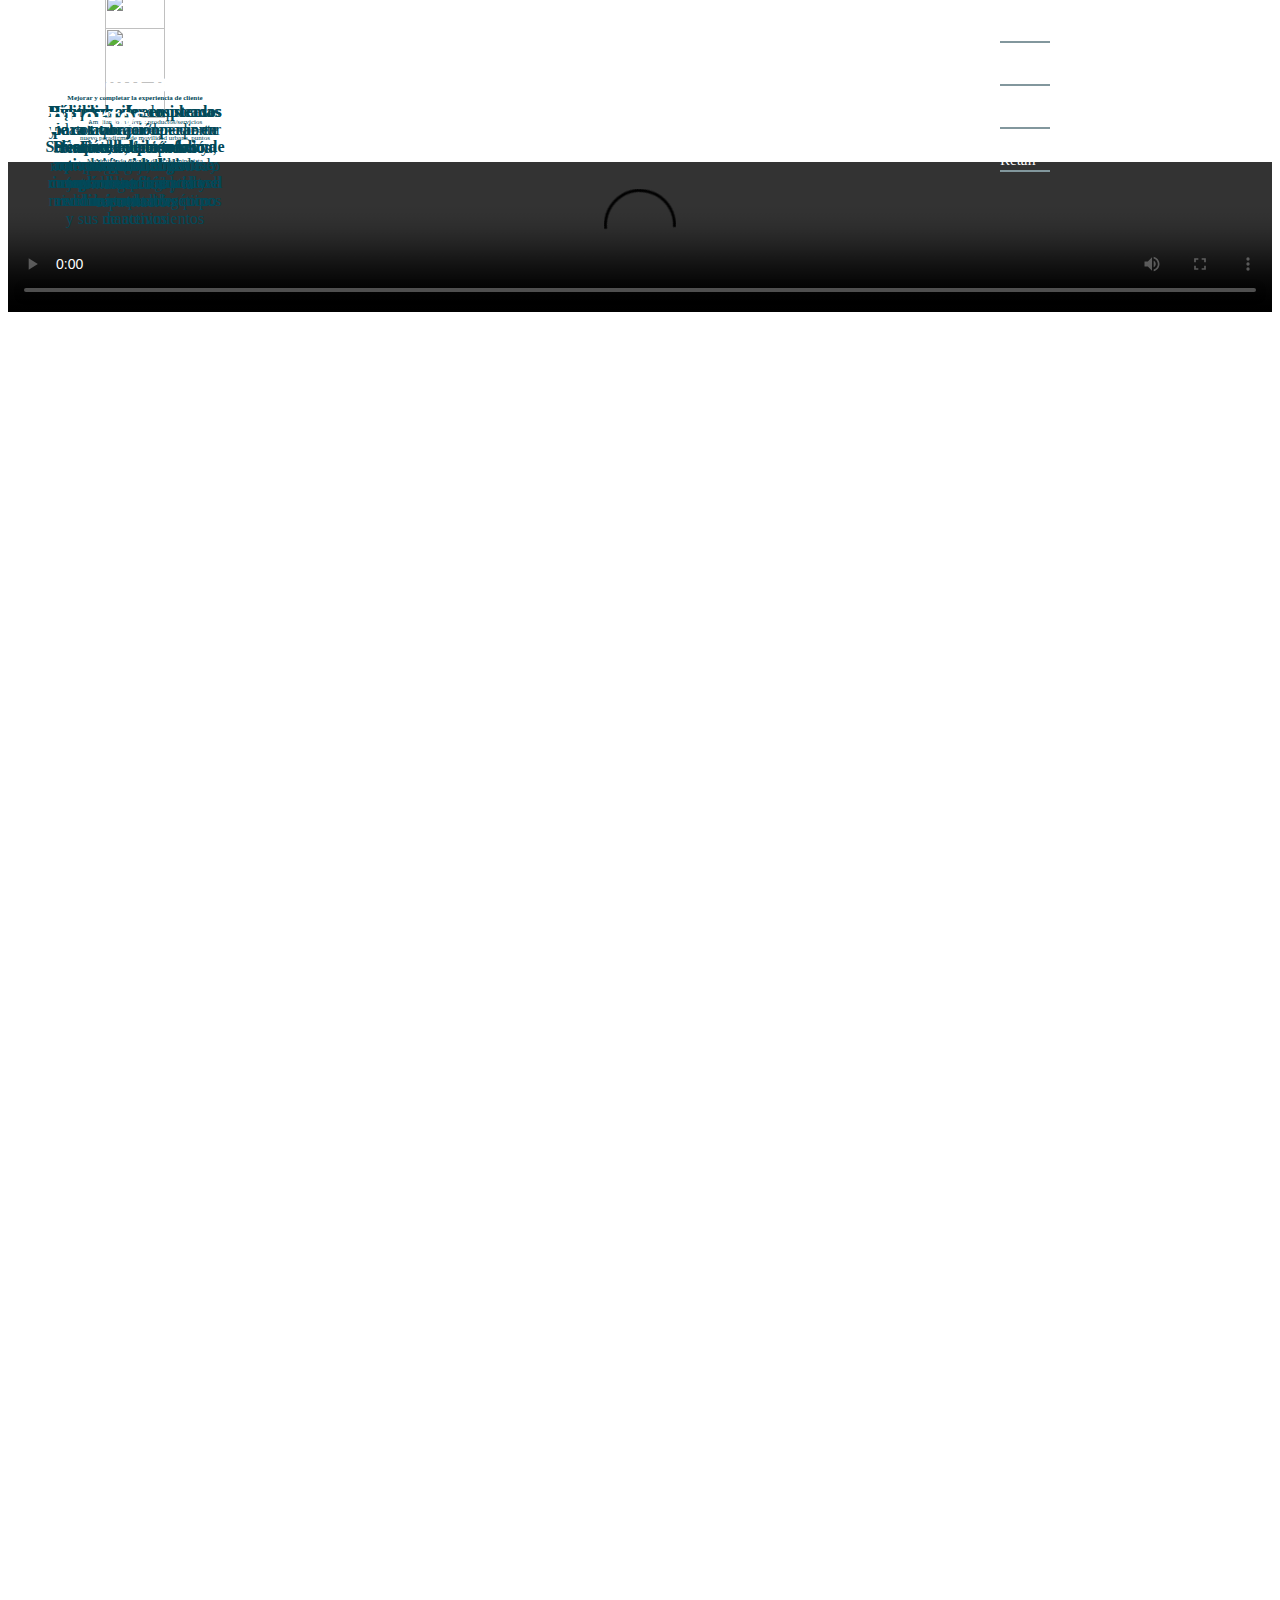
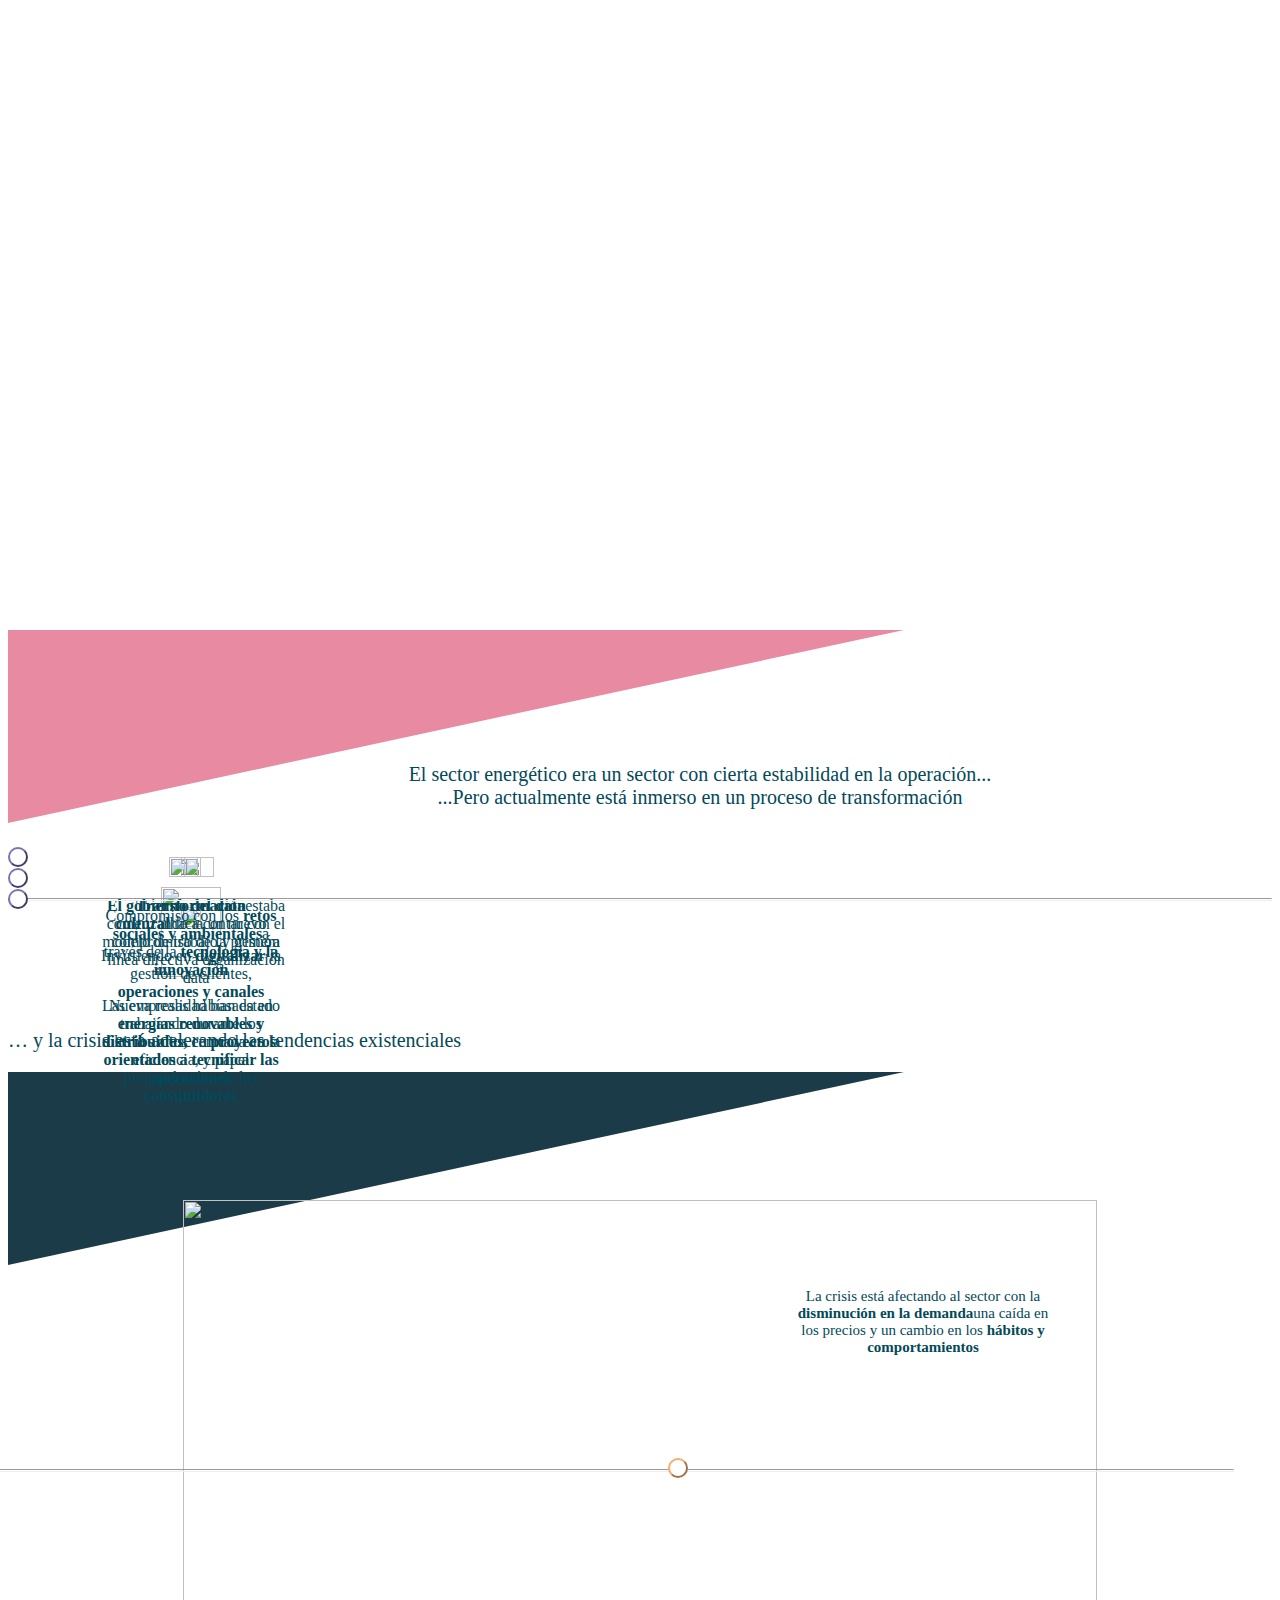
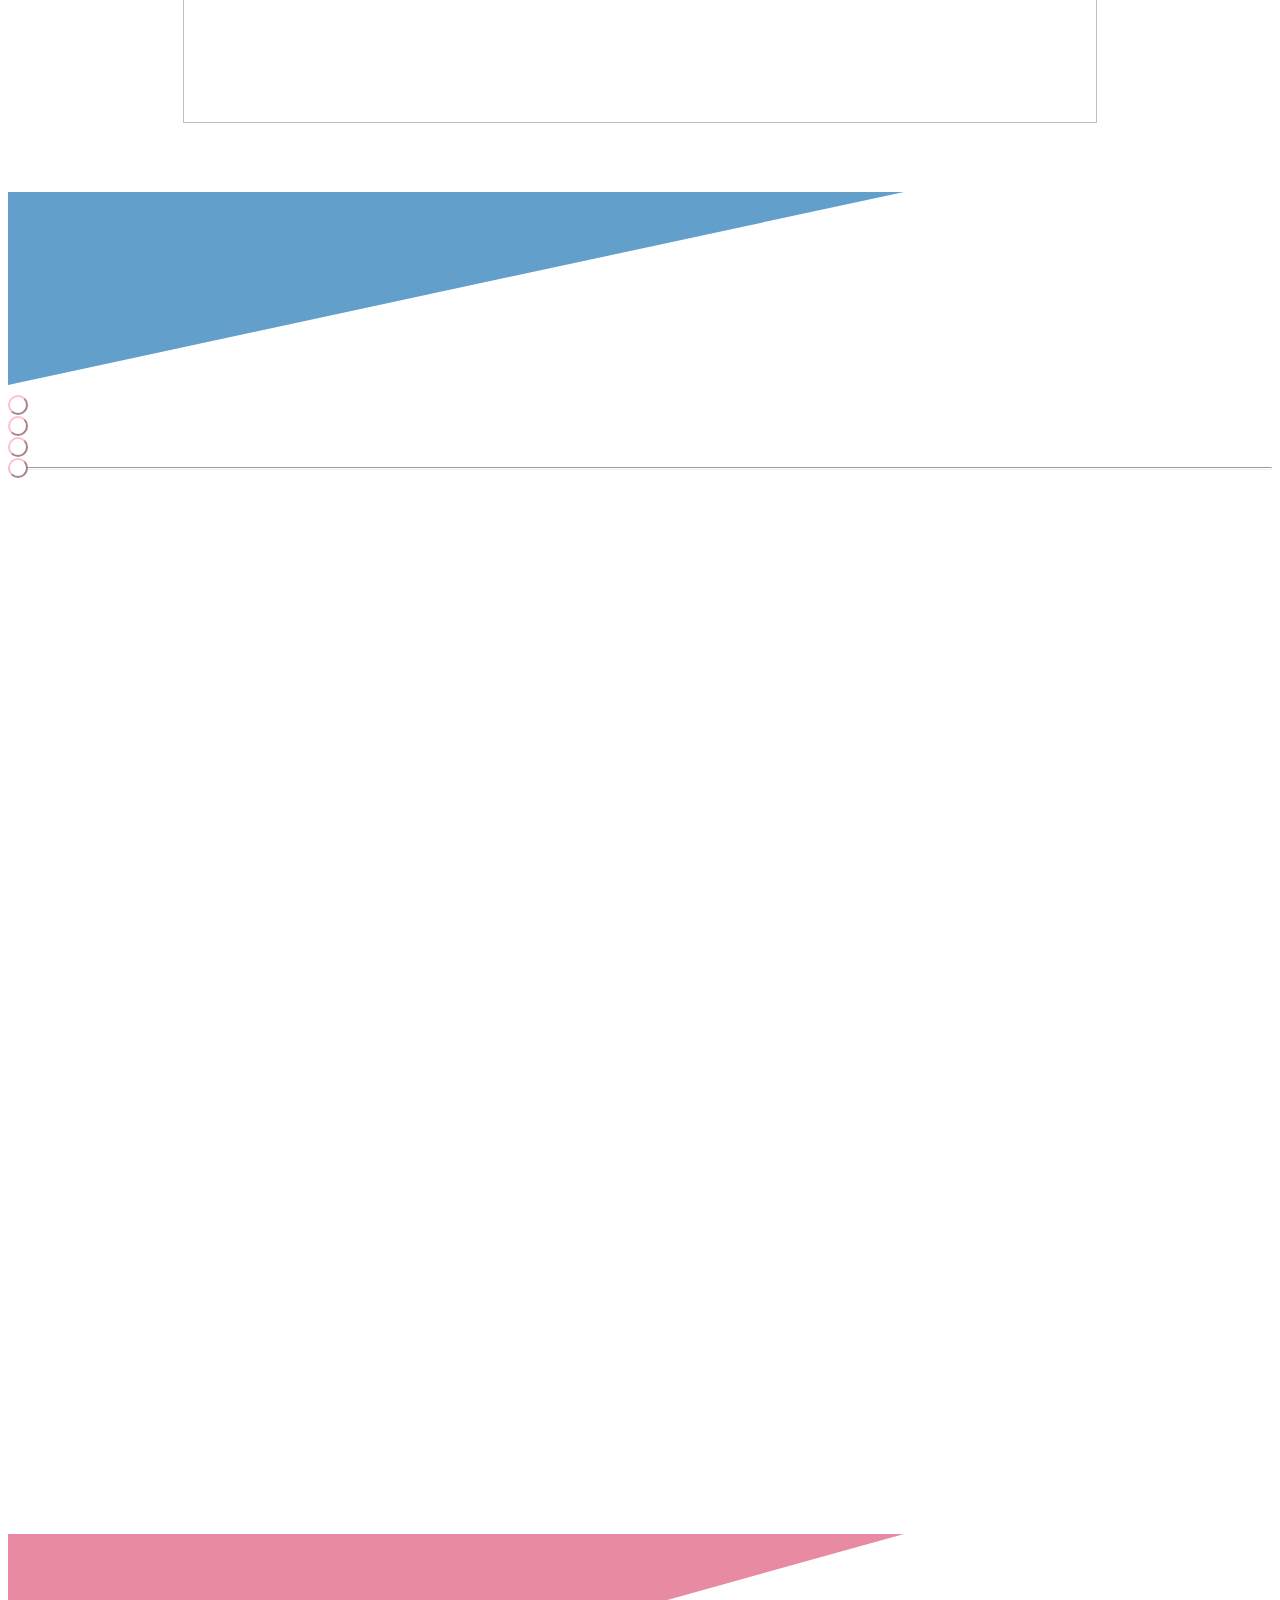
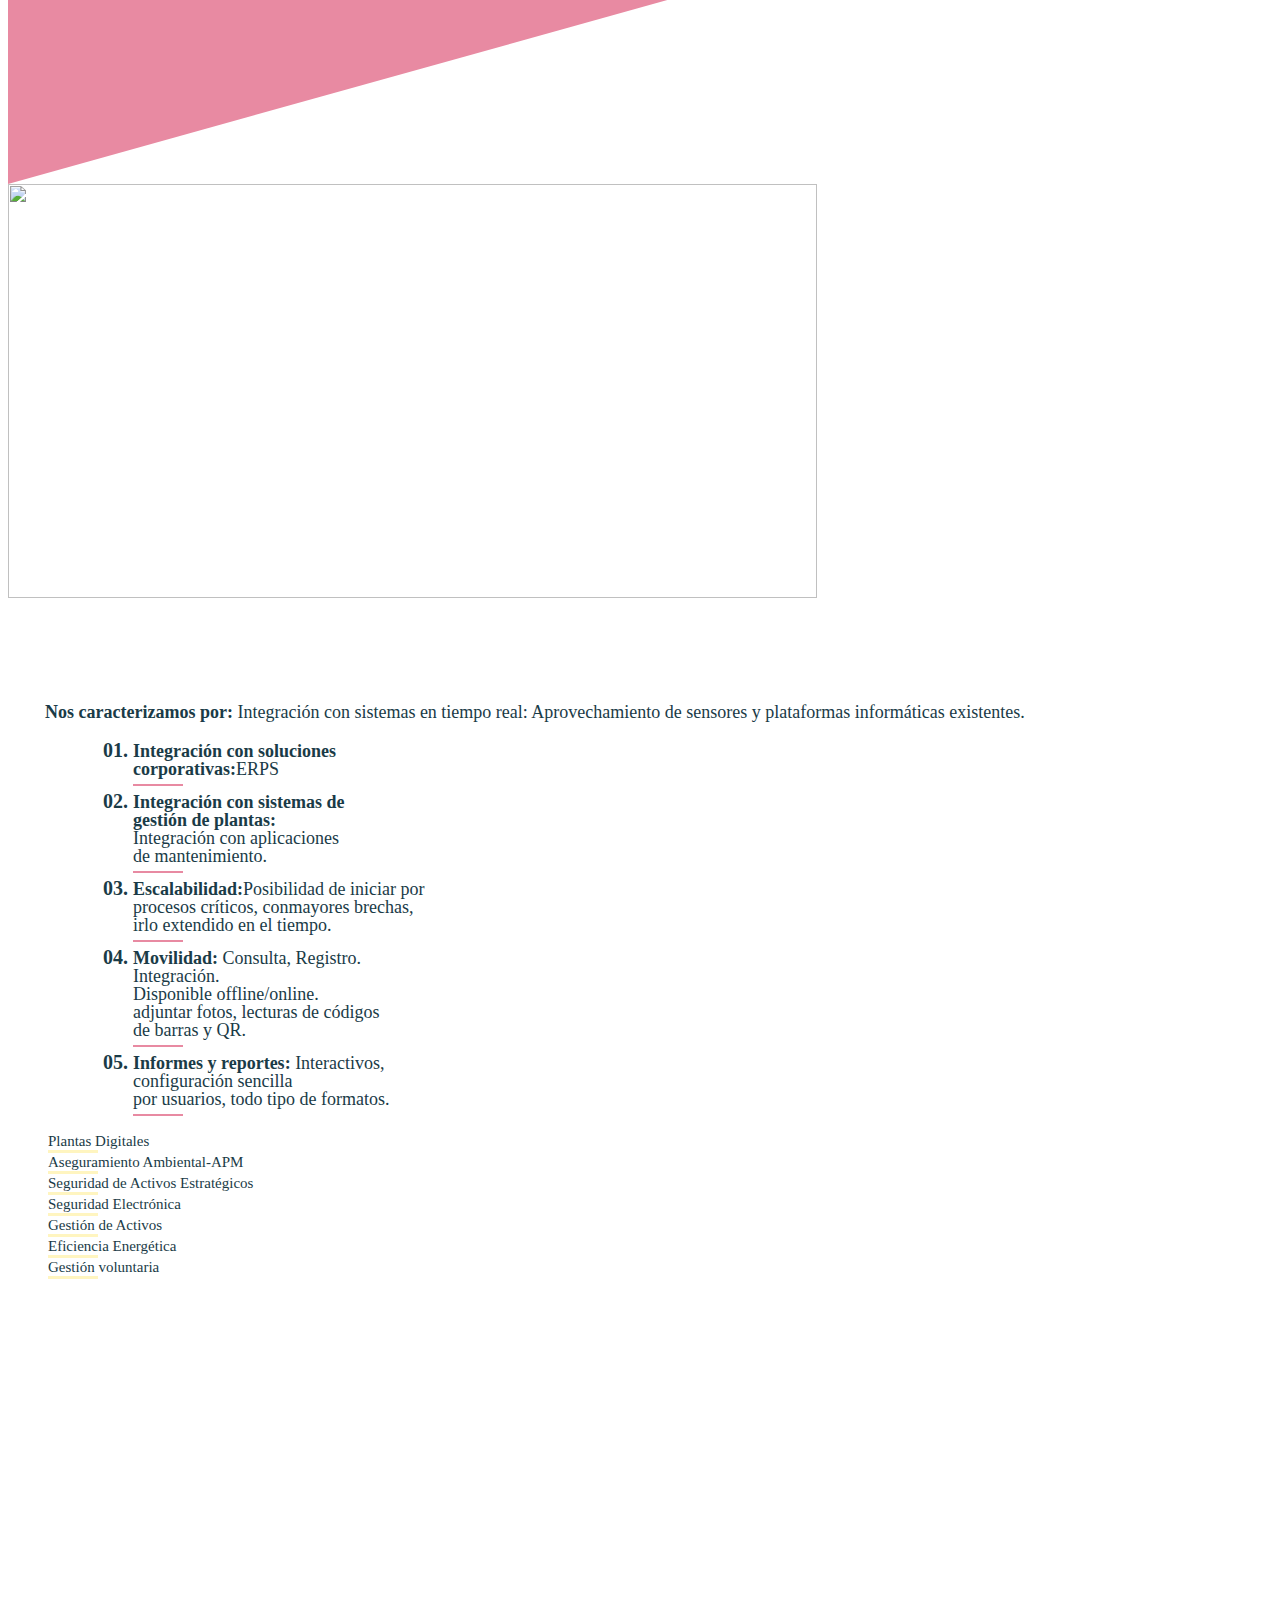
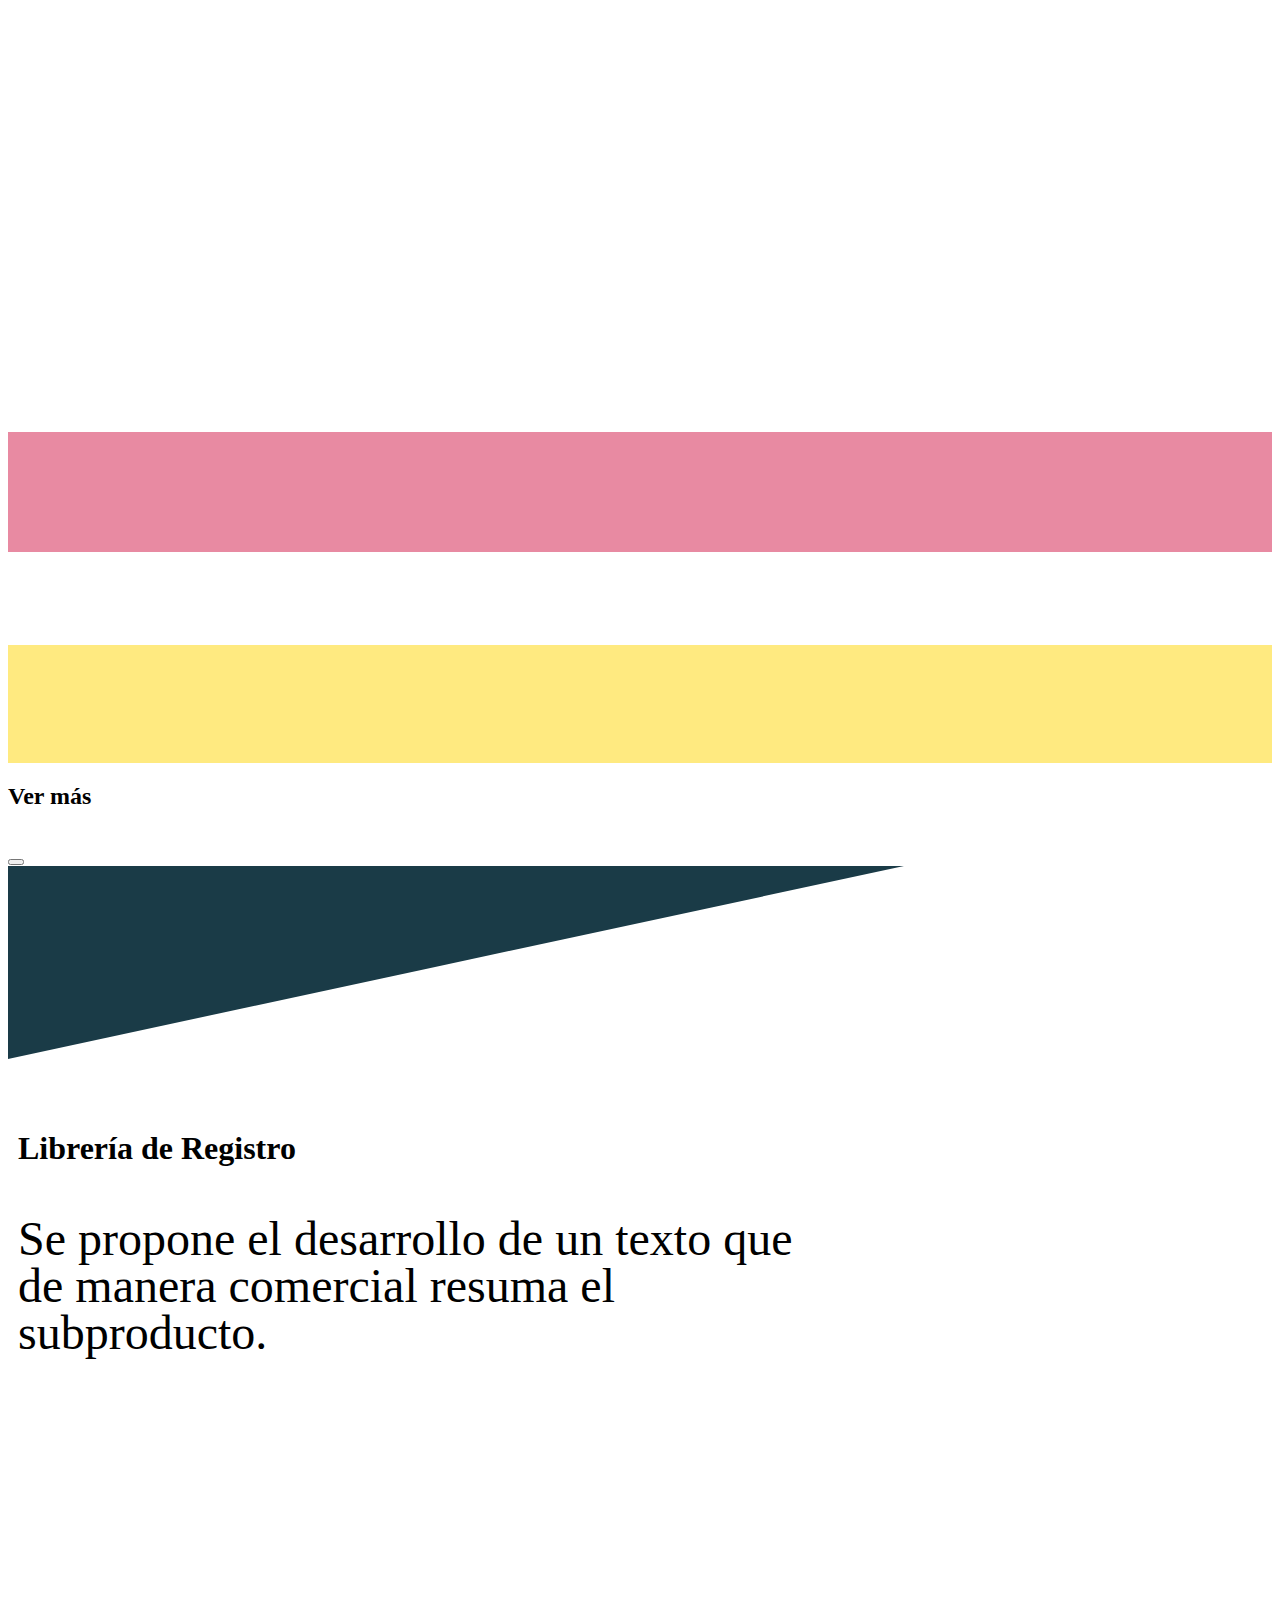
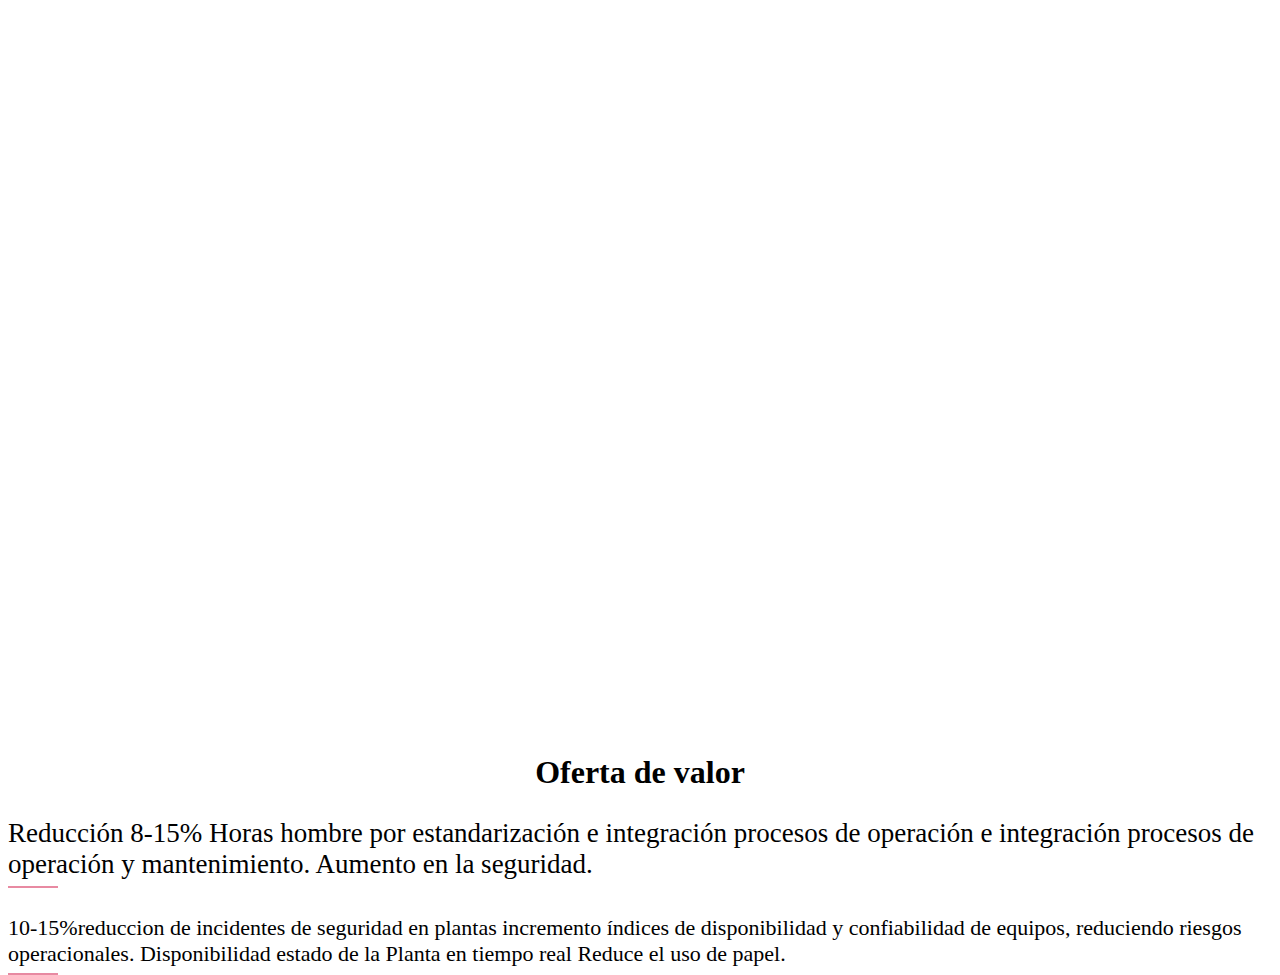
==== index.html @ 5b11fa83 "cambios en js" ====
<!DOCTYPE html>
<html lang="en">

<head>
  <meta charset="UTF-8">
  <meta http-equiv="X-UA-Compatible" content="IE=edge">
  <meta name="viewport" content="width=device-width, initial-scale=1.0">
  <link rel="stylesheet" href="diseno/css/styles.css">
  <link rel="stylesheet" href="diseno/responsive.css">
  <link rel="stylesheet" href="diseno/css/normalize.css">
  <link href="https://fonts.googleapis.com/css2?family=Big+Shoulders+Display:wght@300&display=swap" rel="stylesheet">

  <link href="https://cdn.jsdelivr.net/npm/bootstrap@5.0.0-beta2/dist/css/bootstrap.min.css" rel="stylesheet"
    integrity="sha384-BmbxuPwQa2lc/FVzBcNJ7UAyJxM6wuqIj61tLrc4wSX0szH/Ev+nYRRuWlolflfl" crossorigin="anonymous">
  <link rel="stylesheet" href="diseno/css/pushbar.css">
  <title>Oil & Gas</title>
</head>

<body>

  <header>
    <div class="container">
      <video video autoplay loop muted>
        <source src="video/Cabezote Oil&gas.mp4" type="video/mp4">
      </video>
    </div>
  </header>
  <!--video section-->
  <section>
    <div class="container">
      <div class="contenedor-video">
        <video width="100%" height="100%" controls>
          <source src="https://ultraconceptsas.com/wp-admin/images/gas.mp4" type="video/mp4" />
        </video>
      </div>
    </div>
  </section>
  <main>
    <section>
      <div class="container sgg animado">
        <div class="ol">
          <img id="foto" class="air" src="img/avion.png" alt="">
          <div class="p-indra">
            <p>Proveedor líder mundial de soluciones propias ten los mercados de transporte<br>
              y
              defensa</p>
          </div>
          <div class="position-absolute blue aus">
            <ul>
              <li><img src="img/INDRA.png" alt="" class="img-indra"></li>
              <li><a onclick="miFuncion('def');" class="">Defensa y seguridad </a></li>
              <li><a onclick="miFuncion('avion')" class="">Tráfico aéreo </a></li>
              <li><a onclick="miFuncion('are')" class="">1er Radar baja cota</a></li>
            </ul>
          </div>
        </div>
        <div class="ol">
          <img id="img" class="air" src="img/Tecnologias.png" alt="imagen tecnologia">
          <div class="p-indra">
            <p>
              Empresa líder en consultoría de TI y transformación digital en España y latino
              américa
            </p>
          </div>
          <div class="ssa rose position-absolute">
            <ul>
              <li><img class="img-minsaid" src="img/MINSAIT.png" alt=""></li>
              <li><a onclick="cambiarFoto('tecnologias')" class="">Tecnologías</a></li>
              <li><a onclick="cambiarFoto('conteo')" class="">Conteo electoral</a></li>
              <li><a onclick="cambiarFoto('autos')" class="">Control CDA´S</a></li>
              <li><a onclick="cambiarFoto('obrero')" class="">Protección de <br>infraestructura<br> critica
                  petrolera</a></li>
            </ul>
          </div>
        </div>
      </div>
    </section>
    <!--paragraph section and figures-->
    <section>
      <div class="container textos numbers animado">
        <p class="df">En Minsait damos respuesta a los <strong>nuevos retos</strong> del sector de
          hidrocarburos
          a través
          de nuevas
          soluciones y servicios dejando huella en toda la cadena de valor, mediante tecnología avanzada para impulsar
          la
          transformación digital de las operaciones y la gestión eficiente de los activos de forma segura y
          <strong>respetuosa con el medio ambiente.</strong>
        </p>
        <div class="row paragraph">
          <div class="col ">
            <img class="oil-gas" src="img/platntas digitales/Oil & Gas-03.svg" alt="">
          </div>
          <div class="col-sm all">
            <h2 class="one-millon">+<span id="millon"></span>M</h2>
            <p class="parr">Barriles gestionados con nuestros servicios <br> y soluciones</p>
          </div>
          <div class="col-sm all">
            <h2 class="two">+<span id="two"></span></h2>
            <p class="parr">Consultores e ingenieros dan cobertura global a nuestros clientes</p>
          </div>
          <div class="col-sm all">
            <h2 class="tre"><span id="tree"></span>%</h2>
            <p class="parr">Ahorro de costes a la <br> eficiencia de nuestros <br>servicios</p>
          </div>
        </div>
        <div class="row">
          <div class="col recuadros-gris">
          </div>
          <div class="col">
            <a href="#carrusel">
              <img class="rounded mx-auto d-block " src="img/platntas digitales/boton abajo-01.svg" width="20%" alt="">
            </a>
          </div>
          <div class="col recuadros-gris">
          </div>
        </div>
      </div>
    </section>
    <!--carousel section-->
    <section>
      <div class="container cont">
        <div id="carouselExampleInterval" class="carousel slide " data-bs-ride="carousel">
          <div class="carousel-inner" id="carrusel">
            <div class="carousel-item active">
              <div class="cuadro-rosado-carusel"></div>
              <div class="txt-carrusel">
                <p class="parrafos-carrusel">El sector energético era un sector con cierta estabilidad en la
                  operación...<br>
                  ...Pero
                  actualmente
                  está inmerso en un proceso de transformación</p>
              </div>
              <div class="row ">
                <div class="col-1">
                  <div class="ing">
                    <img src="img/logos carrusel/inegeniera_02.png" alt="">
                  </div>
                </div>
                <div class="col-10">
                  <div class="row position-one">
                    <div class="col-sm">
                      <div class="container">
                        <div class="row">
                          <!--primer parrafo-->
                          <div class="col-sm position-relative">
                            <img src="img/slide-2_03.png" alt="" class="triangulo">
                            <div class="contenedores">
                              <img class="img-logos" src="img/logos carrusel/1.png" alt="">
                              <p class="parrafos-recuadros">Nueva realidad basada en <strong>energías renovables y
                                  distribuidas,</strong>
                                centrada en la eficiencia,
                                y papel preponderante de los <strong>consumidores</strong></p>
                            </div>
                          </div>
                          <!--segundo parrafo-->
                          <div class="col-sm position-relative">
                            <img src="img/slide-2_03.png" alt="" class="triangulo">
                            <div class="contenedores">
                              <img class="img-logos" src="img/logos carrusel/2.png" alt="">
                              <p class="parrafos-recuadros">Las empresas habían estado trabajando durante los últimos
                                años en <strong>proyectos orientados
                                  a tecnificar las operaciones</strong></p>
                            </div>
                          </div>
                          <!--tercer parrafo-->
                          <div class="col-sm position-relative">
                            <img src="img/slide-2_03.png" alt="" class="triangulo">
                            <div class="contenedoress">
                              <img class="img-logos img-manitos" src="img/logos carrusel/3.png" alt="">
                              <p class="parrafos-recuadros"> Invirtiendo en <strong>digitalizar</strong> la gestión de
                                clientes,
                                <strong>operaciones y canales</strong>
                              </p>
                            </div>
                          </div>
                        </div>
                      </div>
                    </div>
                    <!--seccion del dron-->
                    <div class="container uavs">
                      <div class="row flecha">
                        <div class="col text-center">
                          <button type="button" id="boton" class="btn btn-primary btn-carrusel btn-dron-1"></button>
                        </div>
                        <div class="col text-center">
                          <button type="button" id="boton-2" class="btn btn-primary btn-carrusel btn-dron-1"></button>
                        </div>
                        <div class="col text-center">
                          <button type="button" id="boton-3" class="btn btn-primary btn-carrusel btn-dron-1"></button>
                        </div>
                      </div>
                      <div class="linea-1">
                        <hr>
                      </div>
                      <div class="position-relative center">
                        <div class="contenedor">
                          <img id="were" src="img/uav.png" class="animate" alt="">
                        </div>
                      </div>
                      <a class="carousel-control-prev" type="button" data-bs-target="#carouselExampleInterval"
                        data-bs-slide="prev">
                        <span class="carousel-control-prev-icon ones" aria-hidden="true"></span>
                        <span class="sr-only"></span>
                      </a>
                      <a class="carousel-control-next" type="button" data-bs-target="#carouselExampleInterval"
                        data-bs-slide="next">
                        <span class="carousel-control-next-icon ones-1" aria-hidden="true"></span>
                        <span class="sr-only"></span>
                      </a>
                    </div>
                    <div class="container">
                      <div class="row ">
                        <!--cuarto parrafo-->
                        <div class="col-sm position-relative">
                          <img src="img/slide-2_06.png" alt="" class="triangulo">
                          <div class="contenedoresss">
                            <img class="img-logos img-bombillo" src="img/logos carrusel/4.png" alt="">
                            <p class="parrafos-recuadros"><strong>Transformación cultural</strong>hacia un nuevo modelo
                              de trabajo y
                              gestión</p>
                          </div>
                        </div>
                        <!--quinto parrafo-->
                        <div class="col-sm position-relative">
                          <img src="img/slide-2_06.png" alt="" class="triangulo">
                          <div class="contenedoresss">
                            <img src="img/logos carrusel/5.png" alt="" class="img-logos img-matica">
                            <p class="parrafos-recuadros">Compromiso con los <strong>retos sociales y
                                ambientales</strong>a través de la
                              <strong>tecnología y la innovación</strong>
                            </p>
                          </div>
                        </div>
                        <!--sexto parrafo-->
                        <div class="col position-relative">
                          <img src="img/slide-2_06.png" alt="" class="triangulo">
                          <div class="contenedoresss">
                            <img src="img/logos carrusel/6.png" alt="" class="img-logos img-copo">
                            <p class="parrafos-recuadros p-6"><strong>El gobierno del data</strong>estaba comenzando a
                              contar con el
                              compromiso de la primera línea
                              directiva organización data</p>
                          </div>
                        </div>
                      </div>
                    </div>
                  </div>
                  <div class="position-absolute bottom-0 start-50 translate-middle-x">
                    <p class="parrafos">… y la crisis está acelerando las tendencias existenciales</p>
                  </div>
                  <span class="visually-hidden"></span>
                  </a>
                </div>
              </div>
            </div>
            <!--segunda parte del carrusel-->
            <div class="carousel-item">
              <div class="cuadro-azul-oscuro"></div>
              <div class="row">
                <div class="col-1"></div>
                <div class="col-11 content-carrusel-2">
                  <img class="cuadros" src="img/logos carrusel/cuadros_03.png" width="100%" alt="">
                  <!--content text and image-->
                  <div class="col-3 drop">
                    <img class="img-carrusel-3" src="img/logos carrusel/Vector Smart Object1.svg" alt="">
                    <p class="parrafo-carrusel">
                      La crisis está afectando al sector con la <strong>disminución en la demanda</strong>una caída en
                      los
                      precios y un
                      cambio en los <strong>hábitos y comportamientos</strong>
                    </p>
                  </div>
                  <div class="linea-2">
                    <hr>
                  </div>
                  <!--btn uav-->
                  <div class="col col-btn">
                    <button type="button" id="boton-4" class="btn btn-primary btn-carrusel btn-dron-2"></button>
                  </div>
                  <!--content uav-->
                  <div id="uav" class="contenedor">
                    <img src="img/uav.png" class="animate-2" alt="">
                  </div>
                </div>
              </div>
              <!--botones de next y despues -->
              <a class="carousel-control-prev" type="button" data-bs-target="#carouselExampleInterval"
                data-bs-slide="prev">
                <span class="carousel-control-prev-icon fours" aria-hidden="true"></span>
                <span class="sr-only"></span>
              </a>
              <a class="carousel-control-next" type="button" data-bs-target="#carouselExampleInterval"
                data-bs-slide="next">
                <span class="carousel-control-next-icon fives" aria-hidden="true"></span>
                <span class="sr-only"></span>
              </a>
            </div>
            <!--Tercera parte del carrusel-->
            <div class="carousel-item">
              <!--seccion 1 carrusel-->
              <div class="row ">
                <div class="cuadro-azul"></div>
                <div class="col-1"></div>
                <div class="col-10">
                  <div class="container">
                    <div class="row carrusel-3">
                      <div class="col-sm position-relative">
                        <img src="img/slide-4_03.png" alt="" class="triangulo">
                        <div class="contenedores-3">
                          <img src="img/logos carrusel/SLIDE 4/1.svg" alt="" class="img-logos">
                          <p class="parrafos-recuadros"><strong>Excelencia en la operación, inteligente e
                              integrada,</strong>optimizando
                            el rendimiento de los
                            equipos
                            y sus mantenimientos</p>
                        </div>
                      </div>
                      <div class="col-sm position-relative">
                        <img src="img/slide-4_03.png" alt="" class="triangulo">
                        <div class="contenedores-3">
                          <img src="img/logos carrusel/SLIDE 4/2.svg" alt="" class="img-logos">
                          <p class="parrafos-recuadros"><strong>Búsqueda de la máxima seguridad y
                              cumplimiento</strong>legal tanto a
                            nivel de empleados como de
                            activos </p>
                        </div>
                      </div>
                      <div class="col-sm position-relative">
                        <img src="img/slide-4_03.png" alt="" class="triangulo">
                        <div class="contenedores-3">
                          <img src="img/logos carrusel/SLIDE 4/3.svg" alt="" class="img-logos">
                          <p class="parrafos-recuadros"><strong>Selección del portafolio de activos,</strong>
                            optimizándolos y
                            centrándose en aquellos más rentables
                          </p>
                        </div>
                      </div>
                      <div class="col-sm position-relative">
                        <img src="img/slide-4_03.png" alt="" class="triangulo">
                        <div class="contenedores-3">
                          <img src="img/logos carrusel/SLIDE 4/4.svg" alt="" class="img-logos">
                          <p class="parrafos-recuadros">Control de emisiones y cumplimiento ambiental, mejora de la
                            <strong>eficiencia y el rendimiento</strong>
                            energético.
                          </p>
                        </div>
                      </div>
                    </div>
                  </div>
                  <!--seccion dron-->
                  <div class="container">
                    <div class="row flecha">
                      <div class="col text-center">
                        <button type="button" id="boton-5" class="btn btn-primary btn-carrusel btn-dron-3"></button>
                      </div>
                      <div class="col text-center">
                        <button type="button" id="boton-6" class="btn btn-primary btn-carrusel btn-dron-3"></button>
                      </div>
                      <div class="col text-center">
                        <button type="button" id="boton-7" class="btn btn-primary btn-carrusel btn-dron-3"></button>
                      </div>
                      <div class="col text-center">
                        <button type="button" id="boton-8" class="btn btn-primary btn-carrusel btn-dron-3"></button>
                      </div>
                    </div>
                    <div class="linea-3">
                      <hr>
                    </div>
                    <div class="contenedor">
                      <img id="uavs" src="img/uav.png" class="animate-3" alt="">
                    </div>
                    <a class="carousel-control-prev" type="button" data-bs-target="#carouselExampleInterval"
                      data-bs-slide="prev">
                      <span class="carousel-control-prev-icon twos" aria-hidden="true"></span>
                      <span class="sr-only"></span>
                    </a>
                    <a class="carousel-control-next" type="button" data-bs-target="#carouselExampleInterval"
                      data-bs-slide="next">
                      <span class="carousel-control-next-icon tres" aria-hidden="true"></span>
                      <span class="sr-only"></span>
                    </a>
                  </div>
                  <!--seccion 2 carrusel-->
                  <div class="container">
                    <div class="row">
                      <div class="col-sm position-relative">
                        <img src="img/slide-4_06.png" alt="" class="triangulo">
                        <div class="contenedores-4">
                          <img src="img/logos carrusel/SLIDE 4/5.svg" alt="" class="img-logos">
                          <p class="parrafos-recuadros"><strong>Habilitar a los empleados para trabajar/operar en
                              remoto,</strong>
                            conectándonos para mejorar la
                            comunicación y la capacitación</p>
                        </div>
                      </div>
                      <div class="col-sm position-relative">
                        <img src="img/slide-4_06.png" alt="" class="triangulo">
                        <div class="contenedores-4">
                          <img src="img/logos carrusel/SLIDE 4/6.svg" alt="" class="img-logos">
                          <p class="p-recuadro parrafos-recuadros"><strong>Mejorar y completar la experiencia de
                              cliente</strong></p>
                          <ul>
                            <li class="li-carrusel">
                              <p class="p-recuadro parrafos-recuadros">Ampliando la oferta: productos/servicios
                                multienergéticos, incorporando servicios según el
                                nuevo paradigma de movilidad urbana, puntos logísticos de “último kilómetro”</p>
                            </li>
                            <li class="li-carrusel">
                              <p class="p-recuadro parrafos-recuadros">Maximizando el valor de la red minorista</p>
                            </li>
                          </ul>
                        </div>
                      </div>
                      <div class="col-sm position-relative">
                        <img src="img/slide-4_06.png" alt="" class="triangulo">
                        <div class="contenedores-4">
                          <img src="img/logos carrusel/SLIDE 4/7.svg" alt="" class="img-logos">
                          <p class="parrafos-recuadros"><strong>Búsqueda de ecosistemas de colaboración</strong>mediante
                            alianzas,
                            fusiones o segregaciones</p>
                        </div>
                      </div>
                      <div class="col-sm position-relative">
                        <img src="img/slide-4_06.png" alt="" class="triangulo">
                        <div class="contenedores-4">
                          <img src="img/logos carrusel/SLIDE 4/8.svg" alt="" class="img-logos">
                          <p class="parrafos-recuadros"><strong>Digitalización</strong> de procesos y datos que pueden
                            aportar beneficios
                            a la operación,
                            mantenimiento, logística o seguridad</p>
                        </div>
                      </div>
                    </div>
                  </div>
                </div>
                <div class="col-1">
                  <img class="ing-2" src="img/logos carrusel/ing.png" alt="">
                </div>
              </div>
            </div>
          </div>
        </div>
      </div>
    </section>
    <!--section map-->
    <section>
      <div class="container">
        <div class="row">
          <div class="col-sm-9">
            <div class="cuadro-gris"></div>
          </div>
          <div class="col-sm-3 recuadro-azul position-relative">
            <div class="txt-recuadro-azul">
              <ul>
                <li>Upstream</li>
                <li>Midstream</li>
                <li>Downstream</li>
                <li>Retail</li>
              </ul>
            </div>
          </div>
        </div>
        <div class="map">
          <img src="img/mapa.PNG" alt="">
        </div>
      </div>
    </section>
    <!--seccion de puertos-->
    <section>
      <div class="container position-relative">
        <div class="row">
          <div class="col-sm-9">
            <div class="cuadro-rosado">
              <h2 class="puertos titulos">Presentación<br>puertos</h2>
            </div>
            <div class="row">
              <div class="col-sm-5 barco-espacio">
                <img class="img-barco" src="img/puertos/barco.png" alt="">
              </div>
              <div class="col-sm-7">
                <div class="position-relative txt-puertos">
                  <p><strong>Nos caracterizamos por:</strong> Integración con sistemas en tiempo real:
                    Aprovechamiento de sensores y
                    plataformas informáticas existentes.</p>
                  <ul>
                    <li><strong> Integración con soluciones<br> corporativas:</strong>ERPS</li>
                    <li><strong>Integración con sistemas de <br> gestión de plantas:</strong><br>Integración
                      con
                      aplicaciones<br> de mantenimiento.</li>

                    <li><strong>Escalabilidad:</strong>Posibilidad de iniciar por<br> procesos críticos,
                      conmayores brechas,<br> irlo extendido en el tiempo.</li>

                    <li><strong> Movilidad:</strong> Consulta, Registro.<br> Integración.<br> Disponible
                      offline/online.<br> adjuntar fotos, lecturas de
                      códigos<br>
                      de barras y QR.</li>

                    <li><strong>Informes y reportes:</strong> Interactivos,<br> configuración sencilla<br>
                      por usuarios, todo tipo de formatos.</li>
                  </ul>
                </div>
              </div>
            </div>
          </div>
          <div class="col-sm-3 menu-amarillo">
            <div class="position-relative plan-li">
              <ul>
                <li><a type="button" onclick="MostrarContenido('titulo')" class="btn-menu"
                    data-pushbar-target="pushbar-menu">Plantas
                    Digitales</a></li>
                <li><a type="button" onclick="MostrarContenido('titulo-two')" class="btn-menu"
                    data-pushbar-target="pushbar-menu">Aseguramiento Ambiental-APM</a></li>
                </li>
                <li><a type="button" onclick="MostrarContenido('titulo-tre')" class="btn-menu"
                    data-pushbar-target="pushbar-menu">Seguridad de Activos Estratégicos</a>
                <li> <a type="button" onclick="MostrarContenido('titulo-four')" class="btn-menu"
                    data-pushbar-target="pushbar-menu">Seguridad Electrónica</a></li>
                <li> <a type="button" onclick="MostrarContenido('titulo-five')" class="btn-menu"
                    data-pushbar-target="pushbar-menu">Gestión de Activos </a></li>
                <li> <a type="button" onclick="MostrarContenido('titulo-six')" class="btn-menu"
                    data-pushbar-target="pushbar-menu">Eficiencia Energética </a></li>
                <li> <a type="button" onclick="MostrarContenido('titulo-seven')" class="btn-menu"
                    data-pushbar-target="pushbar-menu"> Gestión voluntaria</a></li>
              </ul>
            </div>
          </div>
        </div>
        <div class="rosados">
          <img class="img-ingeniero" src="img/puertos/ingeniero.png" alt="">
        </div>
      </div>
    </section>
    <!--seccion plantas digitales-->
    <section>
      <div class="container position-relative" id="footer">
        <img class="rounded mx-auto d-block ama" src="img/platntas digitales/ingeniera_03.png" alt="">
        <div class="position-absolute top-24 end-24">
          <img src="img/platntas digitales/burbuja.png" alt="">
          <div class="col  position-absolute top-10 end-0">
            <p class="parrafos burbuja">Marcando la diferencia en la innovación digital de la nueva era energética</p>
          </div>
        </div>
        <div class="amarillo-minsaid">
          <div class="row dest">
            <div class="col text-center">
              <img src="img/platntas digitales/Oil & Gas-02.svg " width="40%" alt="">
            </div>
            <div class="col text-center">
              <img src="img/platntas digitales/Oil & Gas-01.svg" width="40%" alt="">
            </div>
          </div>
        </div>
        <div class="text-center">
          <h2 class="titulos">Ver más</h2>
          <a href="#carrusel">
            <img class="rounded mx-auto d-block" src="img/platntas digitales/boton abajo-01.svg" width="6%" alt="">
          </a>
        </div>
      </div>
    </section>
  </main>
  <!--seccion toggle-->
  <section>
    <div data-pushbar-id="pushbar-menu" data-pushbar-direction="right" class="pushbar from_left pushbar-menu">
      <div class="btn-cerrar">
        <button data-pushbar-close><i class="fas fa-times"></i></button>
      </div>
      <div class="container">
        <div class="row">
          <div class="col-sm-9 plantas">
            <div class="cuadro-azul-oscuro"></div>
            <h2 class="plant titulos" id="titulos"></h2>
            <div class="lib-regis">
              <h1 id="title-libreria" class="titulos">Librería de Registro</h1>
              <p class="desarrollo">
                Se propone el desarrollo de un texto que <br> de manera comercial resuma el <br> subproducto.
              </p>
            </div>
          </div>
          <div class="col-sm-3 menu">
            <div class="position-relative  regis-li">
              <ul>
                <li><a type="btn" onclick="contentLibreriaRegistro('title-1')">Librería de Registro</a></li>
                <li><a type="btn" onclick="contentLibreriaRegistro('title-2')">Rutinas de operación </a></li>
                <li><a type="btn" onclick="contentLibreriaRegistro('title-3')">Incidencias de operación</a></li>
                <li><a type="btn" onclick="contentLibreriaRegistro('title-4')">Generación de órdenes</a></li>
              </ul>
            </div>
          </div>
        </div>

        <img src="img/platntas digitales/imagen_02.png" width="100%" alt="">
        <div class="container">
          <div class="position-relative">
            <div class="row txt-oferta-valor">
              <div class="col-sm-3">
                <h1 class="oferta-valor titulos">Oferta de valor</h1>
              </div>
              <div class="col-sm-5">
                <p class="p-oferta-valor">Reducción 8-15% Horas hombre por estandarización e integración procesos de
                  operación
                  e
                  integración
                  procesos
                  de operación y mantenimiento.
                  Aumento en la seguridad.
                </p>
              </div>
              <div class="col-sm-4">
                <p class="p-oferta-valor-2">10-15%reduccion de incidentes de seguridad en plantas incremento índices de
                  disponibilidad y
                  confiabilidad
                  de equipos, reduciendo riesgos operacionales.
                  Disponibilidad estado de la Planta en tiempo real Reduce el uso de papel.
                </p>
              </div>
            </div>
          </div>
        </div>
      </div>
    </div>
  </section>
  <!--go up button-->
  <section>
    <div class="go-top-container">
      <div class="go-top-button">
        <i class="fas fa-chevron-up"></i>
      </div>
    </div>
  </section>
</body>

<script src="js/jquery-2.1.1.js"></script>
<script src="js/jquery.animateNumber.js"></script>
<script src="js/pushbar.js"></script>
<script src="js/06.js"></script>

<script src="https://cdn.jsdelivr.net/npm/bootstrap@5.0.0-beta2/dist/js/bootstrap.bundle.min.js"
  integrity="sha384-b5kHyXgcpbZJO/tY9Ul7kGkf1S0CWuKcCD38l8YkeH8z8QjE0GmW1gYU5S9FOnJ0" crossorigin="anonymous"></script>
<script src="https://kit.fontawesome.com/108e78fe7a.js" crossorigin="anonymous"></script>




</html>
---- diseno/css/styles.css ----
html {
	box-sizing: border-box;
	font-size: 62.5%;
}
body{
    font-size: 16px; /*1rem = 10px*/
}

#panel, #flip {
	padding: 5px;
	text-align: center;
	background-color: #e5eecc;
	border: solid 1px #c3c3c3;
  }
  
  #panel {
	padding: 50px;
  }
/*video oil y gas*/
.contenedor-video {
	max-width: 100%;
	overflow-x: hidden;
}
video{
	width: 100%;
}

/**seccion de imagenes indra**/
.aus {
	z-index: 1;
	top: 11rem;
}
.aus ul li {
	list-style: none;
	margin-bottom: 24px;
	cursor: pointer;
	font-size: 1.5rem;
}
.p-indra{
	position: absolute;
	top: 44rem;
	text-align: center;
	color: #FFEB80;
	left: 26%;
}

.aus ul > li > a{
	text-decoration: none;
	color: #fff;
	list-style: none;
}
.aus ul > li > a:hover{
	color: #FFEB80;
}
.aus ul li:nth-child(1){
	position: relative;
	top: 10px;
}
.aus ul li:nth-child(5){
	line-height: 14px;
}

.txt-indra{
	font-size: 10px;
}

.blue{
	background-image: url(../../img/azul.png);
	background-repeat: no-repeat;
	background-position:left top;
	width: 32%;
	height: 100vh;
}
.rose{
	background-image: url(../../img/rosado.png);
	background-repeat: no-repeat;
	background-position: right top;
	height: 100vh;

}
.img-minsaid{
	position: relative;
	left: 32px;
	top: 16px;
}
/*fuentes para el contador y sus textos*/
.one-millon,.two,.tre{
	font-family: 'Oswald', sans-serif;
	display: flex;
	justify-content: center;
	font-size: 4rem;

}
.oil-gas{
	position: relative;
	top: -25px;
}
.animado {
	opacity: 0;
	transition: all 0.5s;
}
/*animacion scroll llama con js*/
.mostrarArriba{
	animation: mostrarArriba 1s;

}
@keyframes mostrarArriba{
	0%{
		transform: translateY(-60px);
	}
	100%{
		transform: translateY(0);
	}
}
.move{
	animation: mover 4s;
}
@keyframes mover{
	from{
		margin-left: 100%;
	}
	to{
		margin-left: 0%;
		width: 100%;
	}
}

.one-millon, .two, .tre{
	text-transform: uppercase;
	color: #1a3b47;
	font-family: "PlayfairDisplay-Regular";
}
.all{
	border: solid #1a3b47;
	border-radius: 15px;
	margin-left: 33px;
	height: 10%;
}

.parr{
	font-size: 2rem;
	text-align: center;
	color: #1a3b47;
	margin-bottom: 0.8rem;
}
.paragraph{
	margin-bottom: 9rem;
}
/*parrafos carrusel seccion 1*/
.car{
	text-align: center;
}
.sahn{
	position: relative;
	top: 207px;
}
.btn-abajo{
	transition:  0.5s;
}
.position-one{
	position: relative;
	top: -8rem;
}

/*logos de flechas carrusel*/
.carousel-control-prev-icon{
	background-image: url(../../img/flecha.png) !important;
}
.carousel-control-next-icon{
	background-image: url(../../img/flecha2.png) !important;
}
/*posocion de flechas carrusel*/
.ones{
	position: relative !important;
	top: 4.3rem !important;
	height: 6rem !important;
	right: 8rem;
}
.ones-1{
	position: relative;
	top: 4.3rem !important;
	height: 6rem !important;
	left: 8rem;
}
.twos{
	position: relative !important;
    top: 11.5rem !important;
    height: 6rem !important;
    left: 0;
}
.tres{
	position: relative !important;
    top: 11.5rem !important;
    height: 6rem !important;
    right: 0;
}
.fours{
	position: relative !important;
    top: 8.5rem !important;
    height: 6rem !important;
	right: 5rem;

}
.fives{
	position: relative !important;
	top: 8.5rem !important;
	height: 6rem !important;
	left: 6rem;
}
/*botones carrusel*/
.btn-dron-2{
	color: #f7ac6f !important;
    background-color: #fff !important;
    border-color:#f7ac6f !important;
}
.btn-dron-3{
	color: #fff !important;
    background-color: #fff !important;
    border-color: pink !important;
}
.btn-dron-1{
	color: #7874b4 !important;
	background-color: #fff !important;
	border-color: #7874b4 !important;
}
.btn-dron-1:hover{
	background-color: #78C5B4 !important;
	transition: all 0.5s;
}
.btn-dron-2:hover{
	background-color: #f7ac6f !important;
	transition: all 0.5s;

}
.btn-dron-3:hover{
	background-color: #e88aa2 !important;
	transition: all 0.5s;
}
/*lineas horizontales carrusel*/
.linea-3 hr{
	height: 1px !important;
	opacity: 1 !important;
	color: #e88aa2;
	position: relative;
	top: -2rem;
}
.linea-1 hr{
	height: 1px !important;
	opacity: 1 !important;
	color:#7874b4;
}
.linea-2 hr{
	height: 1px !important;
	opacity: 1 !important;
	color: #f7ac6f;
	position: absolute;
	top: -4.1rem;
	width: 100%;
	left: -12rem;
}
.carrusel-3{
		margin-bottom: 10px;
}


a.carousel-control-next, .carousel-control-prev{
	top: -9rem !important;
}
.ing-2{
	position: relative;
	top: 12rem;
	left: -44px;
}


/*imagenes carrusel 1*/
.linea-1{
	z-index: 1;
    position: relative;
	top: -20px;
    
}
.img-manitos{
	width: 34% !important;
	height: 8% !important;
}
.img-bombillo{
	width: 34% !important;
	height: 8% !important;
}
.img-matica{
	width: 50% !important;
	height: 8% !important;
	margin-bottom: 1rem;
}
.img-copo{
	width: 28% !important;
	height: 8% !important;
}
.p-6{
	width: 19rem;
}
.linea-2{
	z-index: 1;
	position: relative;
	top: -29rem;
	left: 8rem;
}
.segundo{
	left: 35rem;
}
.flecha{
	position: relative;
    top: 0;
    z-index: 2;
}
.txt-carrusel{
	position: relative;
	top: -80px;
}
.img-carrusel-3{
	width: 85%;
    justify-content: center;
    top: 29px;
    position: relative;
}
.parrafo-carrusel{
    font-size: 1.5rem;
	color: #024959;
	width: 27rem;
	position: relative;
	left: 2rem;
}
.col-btn{
	position: absolute;
    top: 19.3rem;
    left: 66rem;
    z-index: 2;
}
.logos{
	width: 50%;
	max-width: 400px;
}	
.logos1{
	width: 271px;
	height: 270px;
	object-fit: fill;
}

.ener{
	text-align: center;
}
/*botones carrusel*/
.btn-carrusel{
	width: 2rem !important;
	height: 2rem !important;
	border-radius: 50% !important;
}


/*seccion de puertos*/
.present-p{
	position: relative;
}
h2.puertos {
    position: absolute;
    top: 40px;
	left: 49px;
    z-index: 1;
	color: #fff;
	font-size: 3rem !important;
}


.menu-amarillo{
	background-image: url(../../img/barras-amarilla.png);
	background-repeat: no-repeat;
	background-position: right top;
	width: 100%;
	height: 100vh;
}


.plan-li{
	z-index: 1;
	top: 3%;
	left: 10%;
	width: 100%;
	height: auto;
}
.plan-li ul li{
	list-style: none;
	color: #000;
}
.plan-li ul li > a{
	text-decoration: none;
	color: #1a3b47;
	margin-bottom: 2rem;
	font-size: 1.5rem;
}
.plan-li ul li > a::after{
	content: "";
    display: block;
    width: 50px;
    border-bottom: 3px solid #fff5c0;
    margin: 0px 0;
}

.plan-li > li{
	list-style: none;
}
.plan-li > li a{
	font-family: "SohoGothicPro-Regular";
	color: #1a3b47;
	margin-bottom: 15px;
	text-decoration: none;
	line-height: 36px;
	font-size: 1.5rem;
}

.plan-li > li a:hover{
	color: #bbb !important;
}


.inge {
    position: relative;
    top: 153px;
    z-index: 1;
}
.txt-puertos{
	right: 8rem;
}
.txt-puertos ul{
	position: relative;
	left: 85px;
}
.txt-puertos > ul li{
	
	font-size: 1.8rem;
	margin-bottom: 0;
	list-style: decimal-leading-zero;
	list-style-position: outside;
	color: #1a3b47;
	line-height: 18px;
}
.txt-puertos > ul li::after{
	content: "";
    display: block;
    width: 50px;
    border-bottom: 2px solid #e88aa2;
    margin: 6px 0;

}
.txt-puertos > p{
	font-size: 1.8rem;
	color: #1a3b47;
	position: relative;
	left: 37px;
}
.txt-puertos > ul li::before{
	text-decoration: underline;
}
.txt-puertos > ul li::marker{
	font-size: 2rem;
    font-family: "playfair";
    font-weight: 700;
	text-align: start;
}
.cont{
	margin-bottom: 10rem !important;
	
}
.puertos-barco{
	top: 20.5rem;
}
/*plantas digitales*/
.ama {
    position: relative;
    z-index: 1;
    top: 99px;
}
.p-oferta-valor::after{
	content: "";
    display: block;
    width: 50px;
    border-bottom: 2px solid #e88aa2;
    margin: 6px 0;
}
.plantas{
	position: relative;
}
.menu{
	background-image: url(../../img/menu.png);
	background-repeat: no-repeat;
	background-position:right top;
	height: 100vh;
}

.regis-li{
	z-index: 1;
	top: 1%;
	left: 27%;
	width: 100%;

	
}
.regis-li ul li{
	list-style: none;
	color: #fff;
	cursor: pointer;
	line-height: 5rem;
	text-decoration: none;
	font-size: 1.5rem;
	font-family: "SohoGothicPro-Regular";
}
.regis-li ul li::after{
	content: "";
	width: 50px;
    display: block;
    border-bottom: 3px solid #fff;
    margin: 0px 0;
}
h2.plant{
	position: absolute;
	top: 57px;
	z-index: 1;
	color: #fff;
	font-size: 3rem !important;
	left: 4rem;
}
.oferta-valor{
	text-align: center;
}

.desarrollo{
	font-family: "SohoGothicPro-Regular";
	font-size: xxx-large;
	line-height: 47px;
}
.lib-regis{
	position: relative;
	top: 05rem;
	left: 1rem;
}

.dest{
	position: relative;
    z-index: 1;
    top: -28px;
}
.burbuja{
	color: #fff !important;
	position: relative;
	left: 35px !important;
	font-size: 1.8rem !important;
}

.txt-oferta-valor{
	position: relative;
	top: 6rem;

}
.p-oferta-valor{
	font-family: "SohoGothicPro-Regular";
	font-size: 27px;
}
.p-oferta-valor-2{
	font-family: "SohoGothicPro-Regular";
	font-size: 22px;
}
.p-oferta-valor-2::after{
	content: "";
    display: block;
    width: 50px;
    border-bottom: 2px solid #e88aa2;
    margin: 6px 0;
}


/*boton para ir arriba*/
.ir-arriba {
	display:none;
	padding:20px;
	background:#024959;
	font-size:20px;
	color:#fff;
	cursor:pointer;
	bottom:20px;	
}


.barco{
	position: relative;
	z-index: 1;
	top: -142px;
}
.img-barco{
	height: 91%;
	width: 80%;
}
.barco-espacio{
	height: 50rem !important;
}
.ol{
	width: 100%;
	position: relative;
	z-index: 1;
	height: 100%px;
}
.viw{
	position: relative;
    top: -54rem;
    left: 648px;
}
.sgg{
	position: relative;
}
@media (min-width: 768px){
	.sgg{
		display: flex;
		margin-bottom: 8rem;

		
	}
	.oil{
		position: relative;
		top: 2rem;
		left: 5rem;
	}
}

.ssa{
	position: absolute;
	right: 0;
	top: 11rem;
	z-index: 1;
}
.ssa ul li  {
	list-style: none;
	margin-bottom: 4px;
}
.ssa ul li > a:hover{
	color: #87C0B6;
}

.ssa ul li:nth-child(1){
	text-align: left;
	position: relative;
	right: 24px;
	margin-top: 0px;
	margin-bottom: 36px;
}
.ssa ul li:nth-child(2), .ssa ul li:nth-child(3), .ssa ul li:nth-child(4){
	text-align: right;
	position: relative;
	right: 27px;
	font-size: 1.5rem;

}

.ssa ul li:nth-child(5){
	position: relative;
    font-size: 1.5rem;
    text-align: end;
    right: 24px;
	
}
.ssa ul li:nth-child(6){
	text-align: end;
	position: relative;
	font-size: 10px;
	right: 23px;
}
.ssa ul li > a{
	text-decoration: none;
	color: #1a3b47;
	cursor: pointer;

}
.in{
	width: 16rem;
	line-height: 41px;
	position: relative;
	top: 17px;
}
.cons{
	width: 244px;
	position: relative;
	top: 18px;
}
.ind{
	font-size: 12px;
}

.azul, .rosado{
	position: relative;
	z-index: 1;
	top: -44rem;
	width: 248px;
	height: 381px;
}

a.con{
	text-decoration: none;
	color: #fff;
	cursor: pointer;
}
a.con:hover{
	color: #bbb !important;
	width: 97%;
	height: 34px;
	left: 6px;
	position: relative;
}
.ins > a{
	text-decoration: none;
	color: #000;
	cursor: pointer;
}
.ins > a:hover{
	color: #fff !important;
	width: 73%;
	height: 34px;
	left: 20px;
	position: relative;
	
}
a.ind{
	text-decoration: none;
	color: #fff;
	cursor: pointer;
	text-decoration: none;
}
a.ind:hover{
	color: #fff !important;
	
}
a.con-mis{
	text-decoration: none;
	color: #000;
	cursor: pointer;
	position: relative;
	left: -40px;

}
a.con-mis:hover{
	color: #000;
	cursor: pointer;
}
@media (min-width: 768px) {
	
	.left{
		position: relative;
		left: -30rem;
	}
	
	
}
.ins{
	line-height: 28px;
	position: relative;
	top: 39px;
	right: 25px;
    text-align: -webkit-right;	
}
.emp{
	font-size: 9.5px;
    line-height: 1;
    text-align: end;
    left: 9px !important;
    top: 19px;
}


.drop{
	position: absolute;
	left: 76rem;
	top: -1rem;
}
.content-carrusel-2{
	text-align: center;
	position: relative;
}


.cuadros{
	width: 85%;
	height: 523px;
	position: relative;
	top: -6.5rem;
}
.pet{
	font-size: 17px;
    line-height: 19px;
}
.top-10{
	top: 10% !important;
}
.end-24{
	right: 24% !important;
}
.top-24{
	top: 24% !important;
}
.titulos{
	font-family: "PlayfairDisplay-Regular";
}
.left-57{
	left: 57%;
}
.width-41{
	width: 41%;
}
.parrafos{
	font-family: "SohoGothicPro-Regular";
	font-size: 2rem;
	color: #024959;
	
}
.parrafo-2{
	font-family: "inherit";
}
.parrafos-carrusel{
	font-family: "SohoGothicPro-Regular";
    color: #024959;
	font-size: 2rem;
	text-align: center;
	position: relative;
	left: 6rem;
}

.left-63{
	left: 63%;
}
.top-60{
	top: 60% !important;
}
.bottom-124{
	margin-bottom: 124px;
}


.drone{
	width: 30%;

}
.rueda{
	width: 20%;
	height: 160%;
}


.left{
	position: relative;
	left: -25rem;
}

@media (max-width: 767px) {
	.icon{
		display: grid !important;
		grid-template-columns: repeat(1, 1fr);
		column-gap: 1rem;
	}
}

/*cambiar imagenes con clik*/
.parrafo {
	position: relative;
	top: 38%;
	width: 50%;
	left: 29%;
}
p.df{
	font-size: 2.5rem;
	text-align: center;
	margin-bottom: 80px;
	color: #1a3b47;
	font-weight: 100 !important;
	width: 93%;
	left: 4rem;
	position: relative;
}

.air{
	width: 100%;
}


/*responsive moviles*/
@media (max-width: 768px) {
	.asl{
		margin-bottom: 60px;
	}
	.all{
		margin: auto;
		margin-bottom: 29px;
	}
	.oil{
		text-align: center;
	}
	.wax{
		position: relative;
		margin-bottom: 67px;
	}
	.ing{
		display: none;
	}
}
.ing{
	position: relative;
	top: 10rem;
}

/*/separacion de textos*/
  .textos{
	margin-bottom: 80px;
  }
 
.box, .box-puertos:hover{
	transform: translateY(-15px);
	box-shadow: 0 12px 16px rgba(0, 0, 0, 0.2);
}
.box-puertos{
	height: 606px;
	border-radius: 8px;
	box-shadow: 0 2px 2px rgba(0, 0, 0, 0.2);
	overflow: hidden;
	transition: all 0.25s;
}
.four{
	
    position: relative;
	left: 8%;
}
.contenedor{
	height: 90px;
	position: absolute;
	z-index: 2;
	top: -4rem;
}
.contenedor-2{
	height: 90px;
	position: relative;
	top: -18rem;
}
/*position uav*/
.animate{
	height: 100%;
	position: absolute;
	left: 0;
}
.animate-2{
	height: 100%;
	position: absolute;
	left: 0;
	top: 24rem;
}
.animate-3{
	height: 100%;
	position: absolute;
	top: 44rem;
}
.verde{
	display: none !important;
}

.center{
	text-align: center;
}
/*boton ir abajo*/

#toggle {
    width: 100px;
    height: 100px;
    background: #ccc;
}
.cuadro-ing{
	position: relative;
    /* top: 24rem; */
    margin: 139px 0;
}
/*boton ir arriba*/
.go-top-container{
	position: fixed;
	bottom: 4rem;
	right: 0;
	width: 6.6rem;
	height: 6.6rem;

}
.go-top-button{
	width: 0rem;
	height: 0rem;
	background: #2071b2;
	border-radius: 50%;
	cursor: pointer;
	transition: .2s;
	top: 50%;
	left: 50%;
	transform: translate(-50%, -50%);
	z-index: -1;
}
.go-top-button i{
	position: absolute;
	font-size: 1.7rem;
	top: 48%;
	left: 50%;
	transform: translate(-50%, -50%) scale(0);
	color: #fff;
	transition: .2s;

}
.show{
	z-index: 10;
}
.show .go-top-button{
	animation: popup .3s ease-in-out;
	width: 6.6rem;
	height: 6.6rem;
	z-index: 11;
}
@keyframes popup{
	0%{
		width: 0rem;
		height: 0rem;

	}
	50%{
		width: 8rem;
		height: 8rem;
	}
	100%{
		width: 6.6rem;
		height: 6.6rem;
	}
}
.show i{
	transform: translate(-50%, -50%) scale(1);
}


.cuadro-rosado{
	width: 0;
    height: 0;
    border-left: 896px solid #e88aa2;
    border-top: 0px solid transparent;
    border-bottom: 250px solid transparent;
}
.cuadro-gris{
	background-image: url(../../img/recuadro-gris.png);
	background-repeat: no-repeat;
	height: 100vh;
	background-position: left top;
}
.recuadro-azul{
	background-image: url(../../img/recuadro-azul.svg);
	background-repeat: no-repeat;
	background-position: right top;
	
}

.txt-recuadro-azul{
	position: absolute;
	top: 0;
	right: 23rem;
}
.txt-recuadro-azul ul >li{
	list-style: none;
	color: #fff;
	font-size: 1.5rem;
	line-height: 2rem;
}
.txt-recuadro-azul ul > li{
	content: "";
    display: block;
    width: 50px;
    border-bottom: 2px solid #82979d;
    margin: 21px 0;
}
.cuadro-rosado-carusel{
	width: 0;
    height: 0;
    border-left: 896px solid #e88aa2;
    border-top: 0px solid transparent;
    border-bottom: 193px solid transparent;
}
.cuadro-azul-oscuro{
	width: 0;
	height: 0;
	border-left: 896px solid #1a3b47;
	border-top: 0px solid transparent;
	border-bottom: 193px solid transparent;
}
.cuadro-azul{
	width: 0;
	height: 0;
	border-left: 896px solid #639fcb;
	border-top: 0px solid transparent;
	border-bottom: 193px solid transparent;
}
.rosados{
	width: 100%;
	height: 12rem;
	background: #e88aa2;
}
.amarillo-minsaid{
	width: 100%;
	height: 118px;
	background: #ffea80;
}
.img-ingeniero{
	position: relative;
	top: -23rem;
	left: 80%;
}
.recuadros-gris{
	width: 100%;
	height: 0.5rem;
	background:#E9E8E8;
	position: relative;
	top: 4rem;
}

/*imgagenes carruel*/
.triangulo{
	margin-left: auto;
	margin-right: auto;
	display: block;
}

.centrado{
	position: absolute;
	top: 1rem;
	left: 8rem;

}
.contenedores{
	position:absolute;
	top: 4rem;
	left: 93px;
	text-align: center;
	width: 18rem;
}
.contenedoress{
	position: absolute;
	top: 6rem;
	left: 93px;
	text-align: center;
	width: 18rem;
}
.contenedoresss{
	position: absolute;
	top: 1rem;
	left: 93px;
	text-align: center;
	width: 18rem;
}
.contenedores-2{
	position: absolute;
	top: 0;
	left: 93px;
	text-align: center;
	width: 18rem;
}
.contenedores-3{
	position: absolute;
	top: 28px;
	left: 45px;
	text-align: center;
	width: 18rem;
}
.contenedores-4{
	position: absolute;
	top: -7px;
	left: 45px;
	width: 18rem;
	text-align: center;
}
.img-logos{
	width: 6rem;
	height: 9rem;
	object-fit: contain;
}
.p-recuadro{
	font-size: 7px;
}
.contenedores-4  ul{
	position: relative;
	right: 1rem;
}
.parrafos-recuadros{
	color: #024959;
}

.li-carrusel{
	list-style: none;
}
.map{
	text-align: center;
	position: relative;
	top: -16rem;
}
.map img{
	width: 100%;
}
---- diseno/responsive.css ----
@media (max-width:768px){
    /*seccion de imagenes*/
    .txt-indra, .txt-minsaid{
        display: none;
    }
	.img-indra, .img-minsaid{
		width: 100%;
	}
	.img-minsaid{
		left: 21px;
	}
	.aus, .ssa {
		top: 10px;
		font-size: 13px;
		height: auto;
	}
	.ssa{
		position: absolute;
		left: 0;
		right: 0;
		width: 32%;
	}
	p.df{
		left: 1rem;
	}
    /*carrusel*/
    .uavs, .contenedor{
        display: none;
    }
    .cuadro-rosado-carusel{
        border-left: 34rem solid #e88aa2;
    }
    .cuadro-azul-oscuro{
        border-left: 34rem solid #1a3b47;
    }
    .cuadro-azul{
        border-left: 34rem solid #639fcb;
    }
    .position-one, .txt-carrusel{
        top: 0;
    }
	.azul{
		width: 100%;
		max-width: 38%;
		height: 56%;
		max-height: 61%;
		top: 0;
		position:absolute;
	}
	.rosado{
		width: 100%;
		max-width: 38%;
		height: 56%;
		max-height: 61%;
		top: -25rem;
		position:relative;
	}
	.ind, .ing-2, .con-mis{
		display: none;
	}
	
	
	.ins{
		left: -22px !important;
	}
	.plan-li{
		z-index: 1;
		top: 0;
		left: 0;
		width: 73%;
		
	}
	h2.plant{
		top: 37px;
		right: 473px;
	}
	.regis-li{
		left: 50%;
		z-index: 1;
		
	}
    /*presentacion de puertos*/
	.menu-amarillo{
		background-position: initial;
	}
    .cuadro-rosado{
        border-left: 34rem solid #e88aa2;
    }
	.txt-puertos{
		right: 1rem;
	}
    .txt-puertos ul{
        left: 2rem;
    }
    .txt-puertos > p{
        left: 1rem;
    }
    .img-ingeniero{
		left: 33%;
	}
	.dest{
		top: 2.2rem;
	}
	.text-center >  img{
		width: 65%;
	}
}
/*responsive */
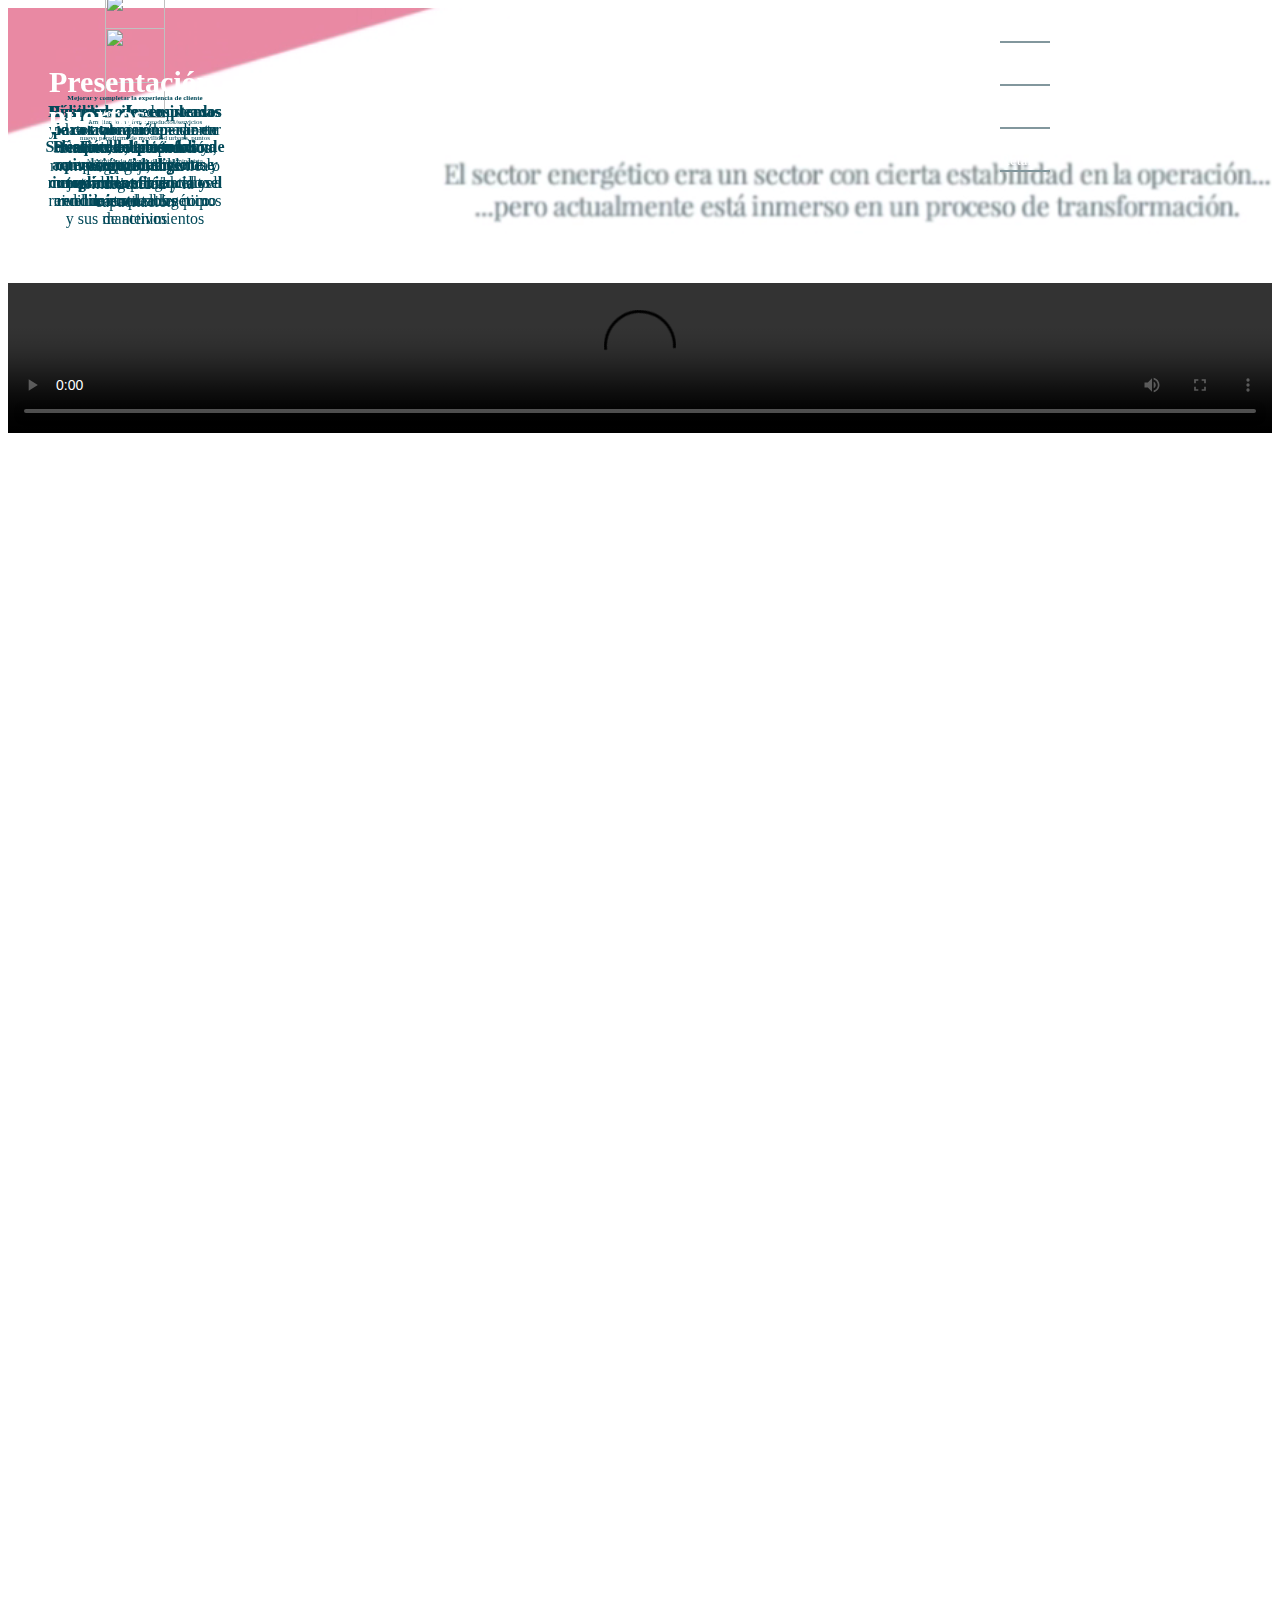
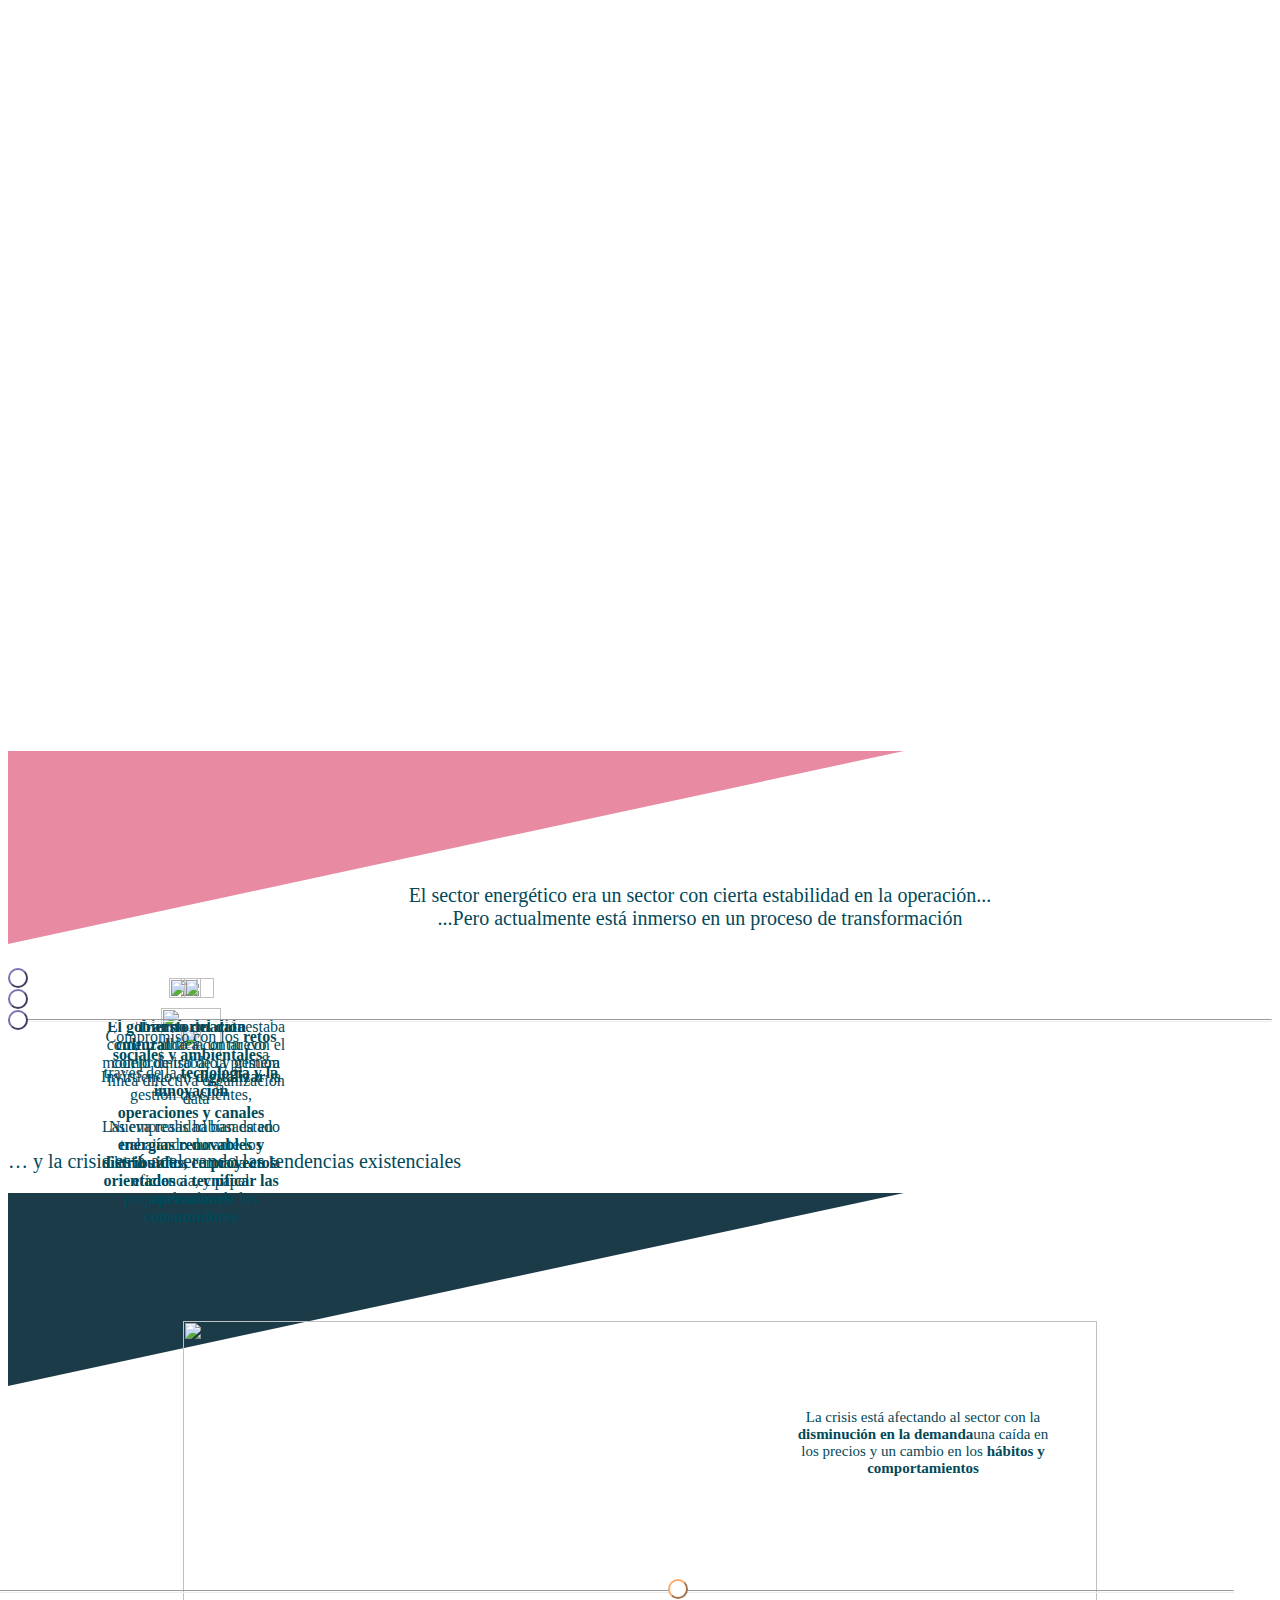
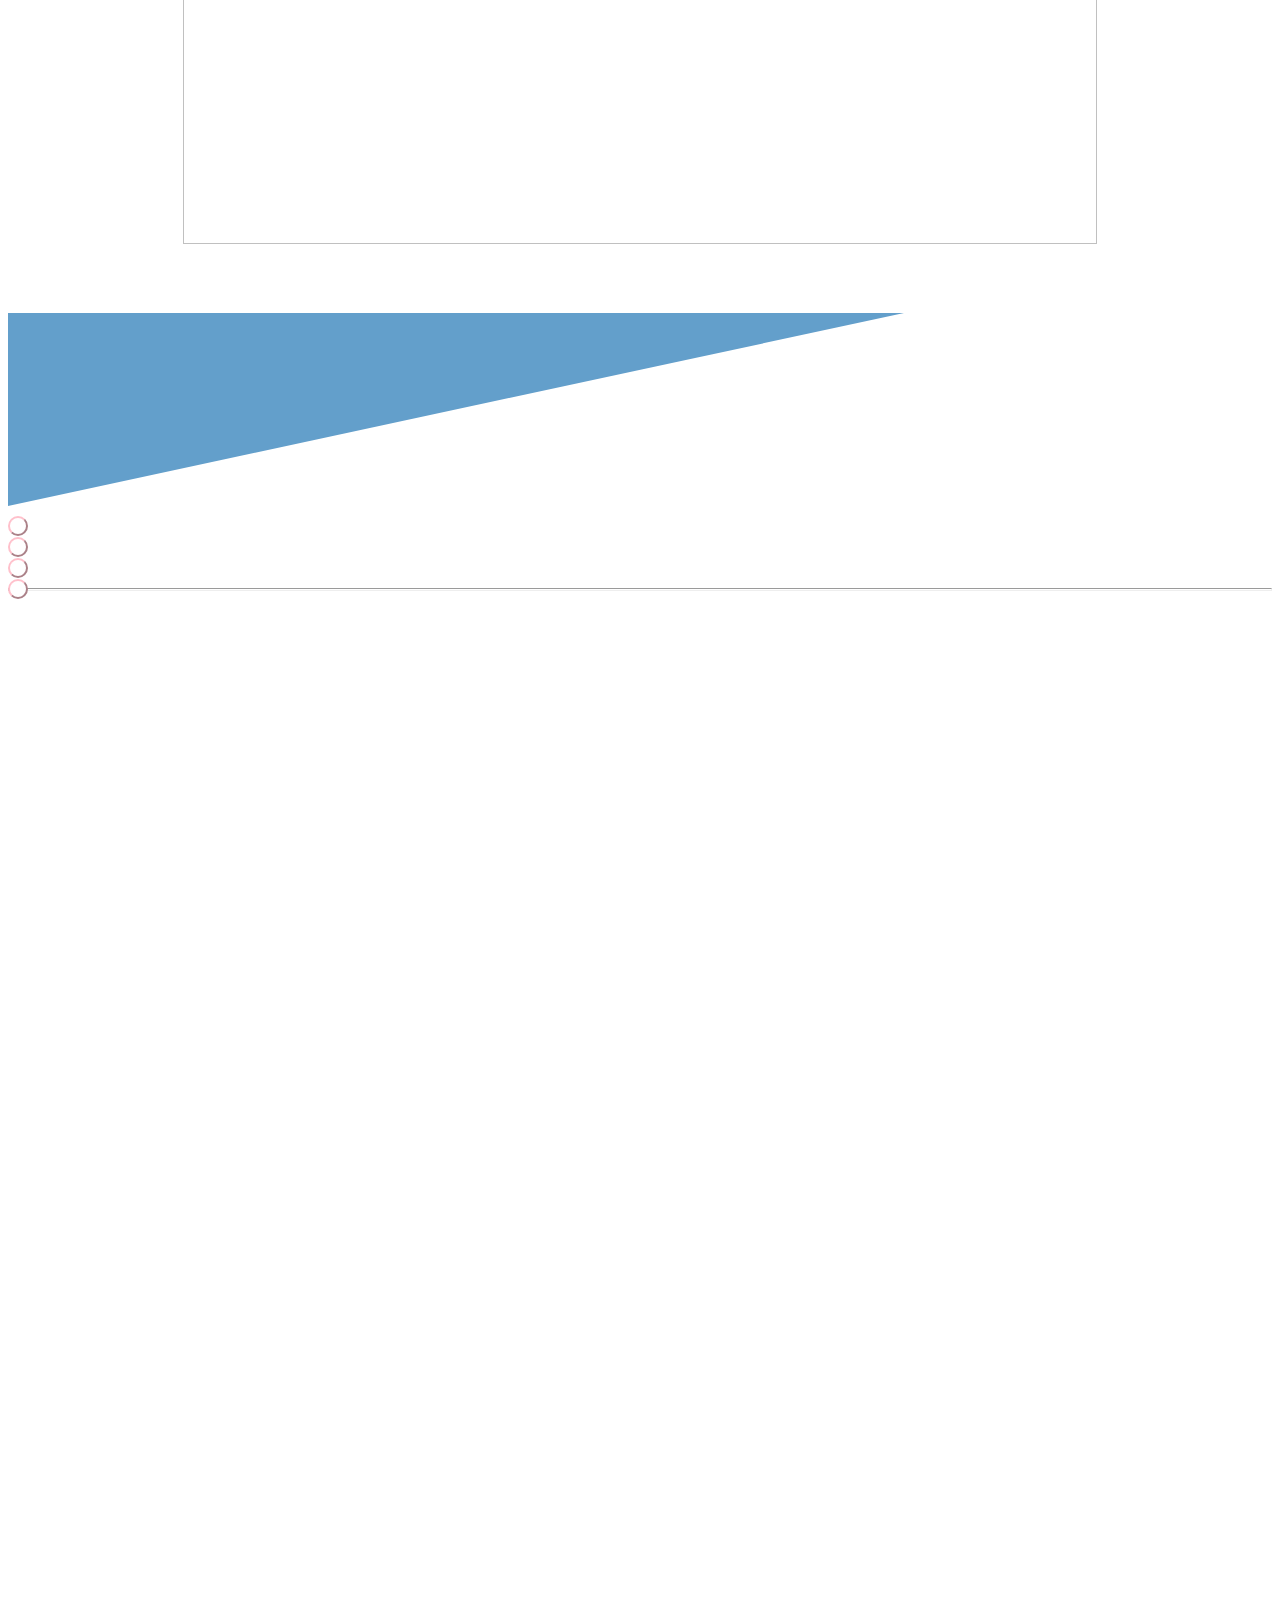
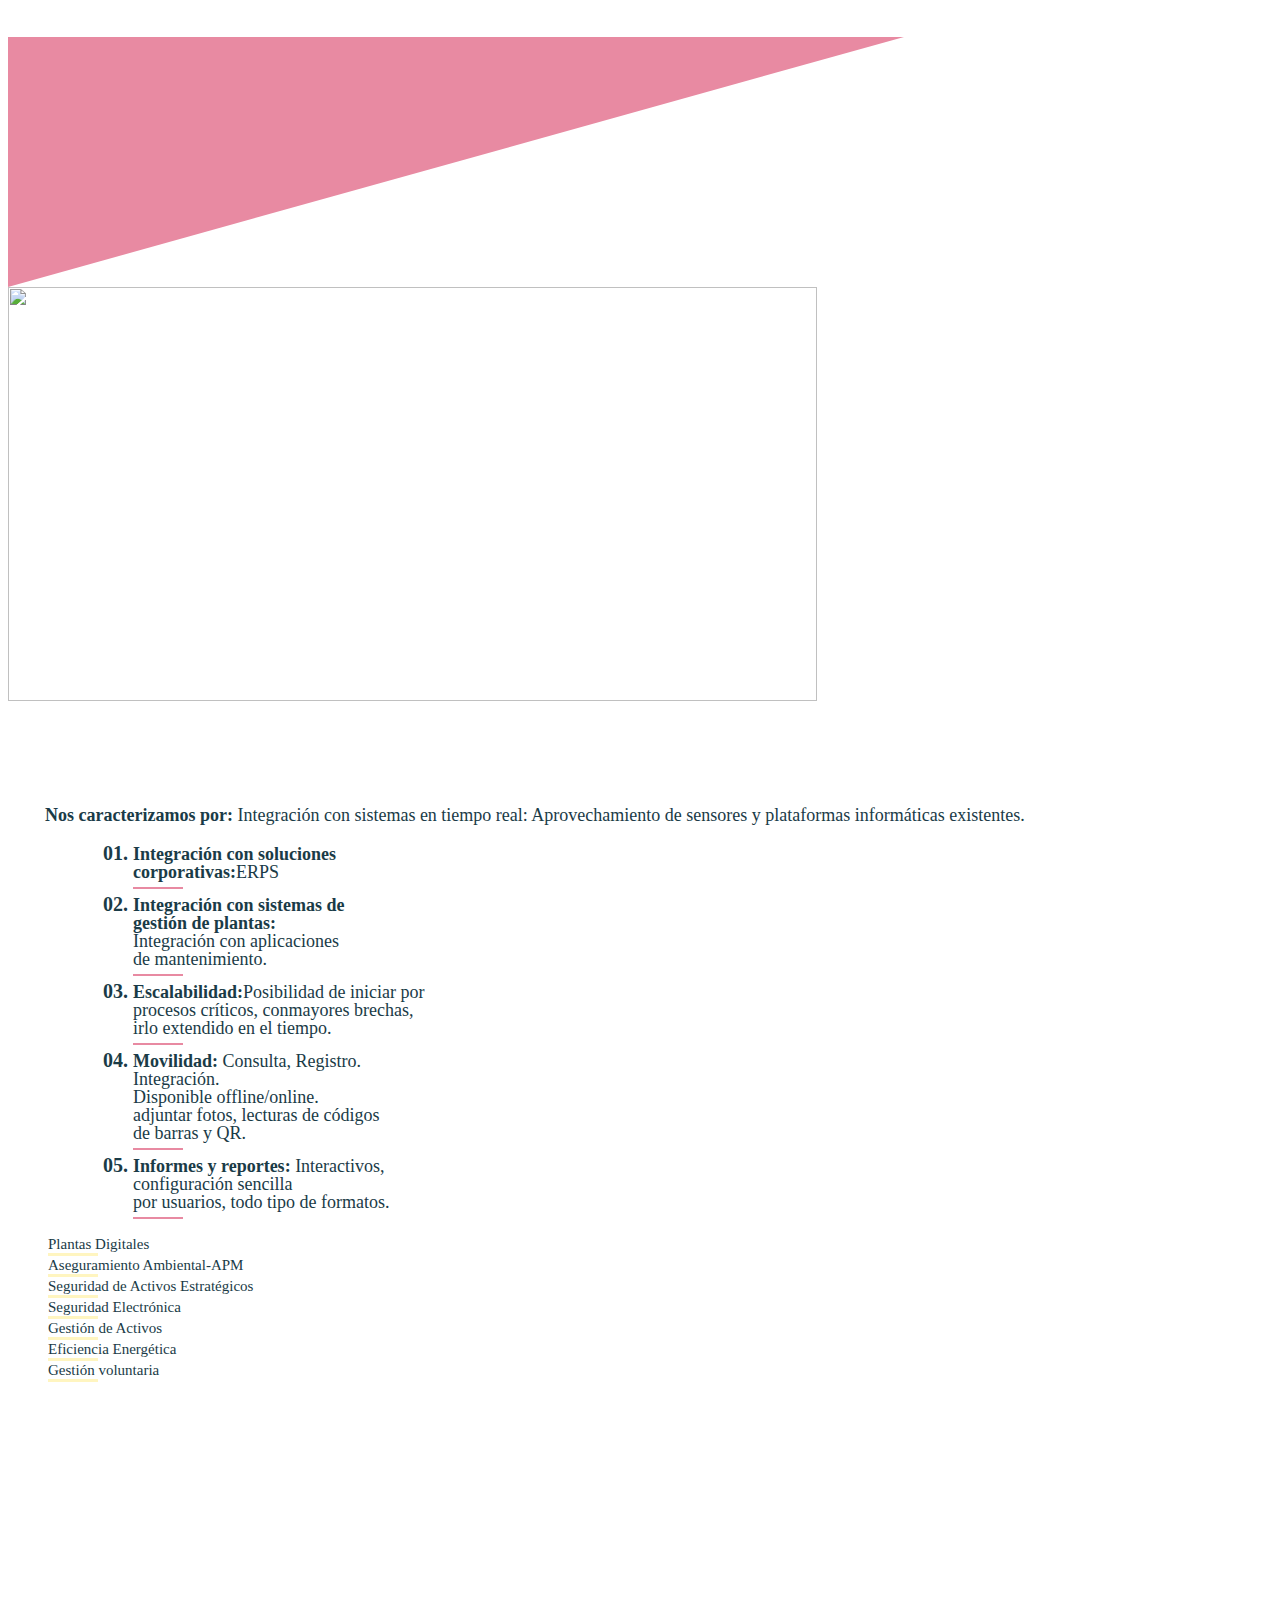
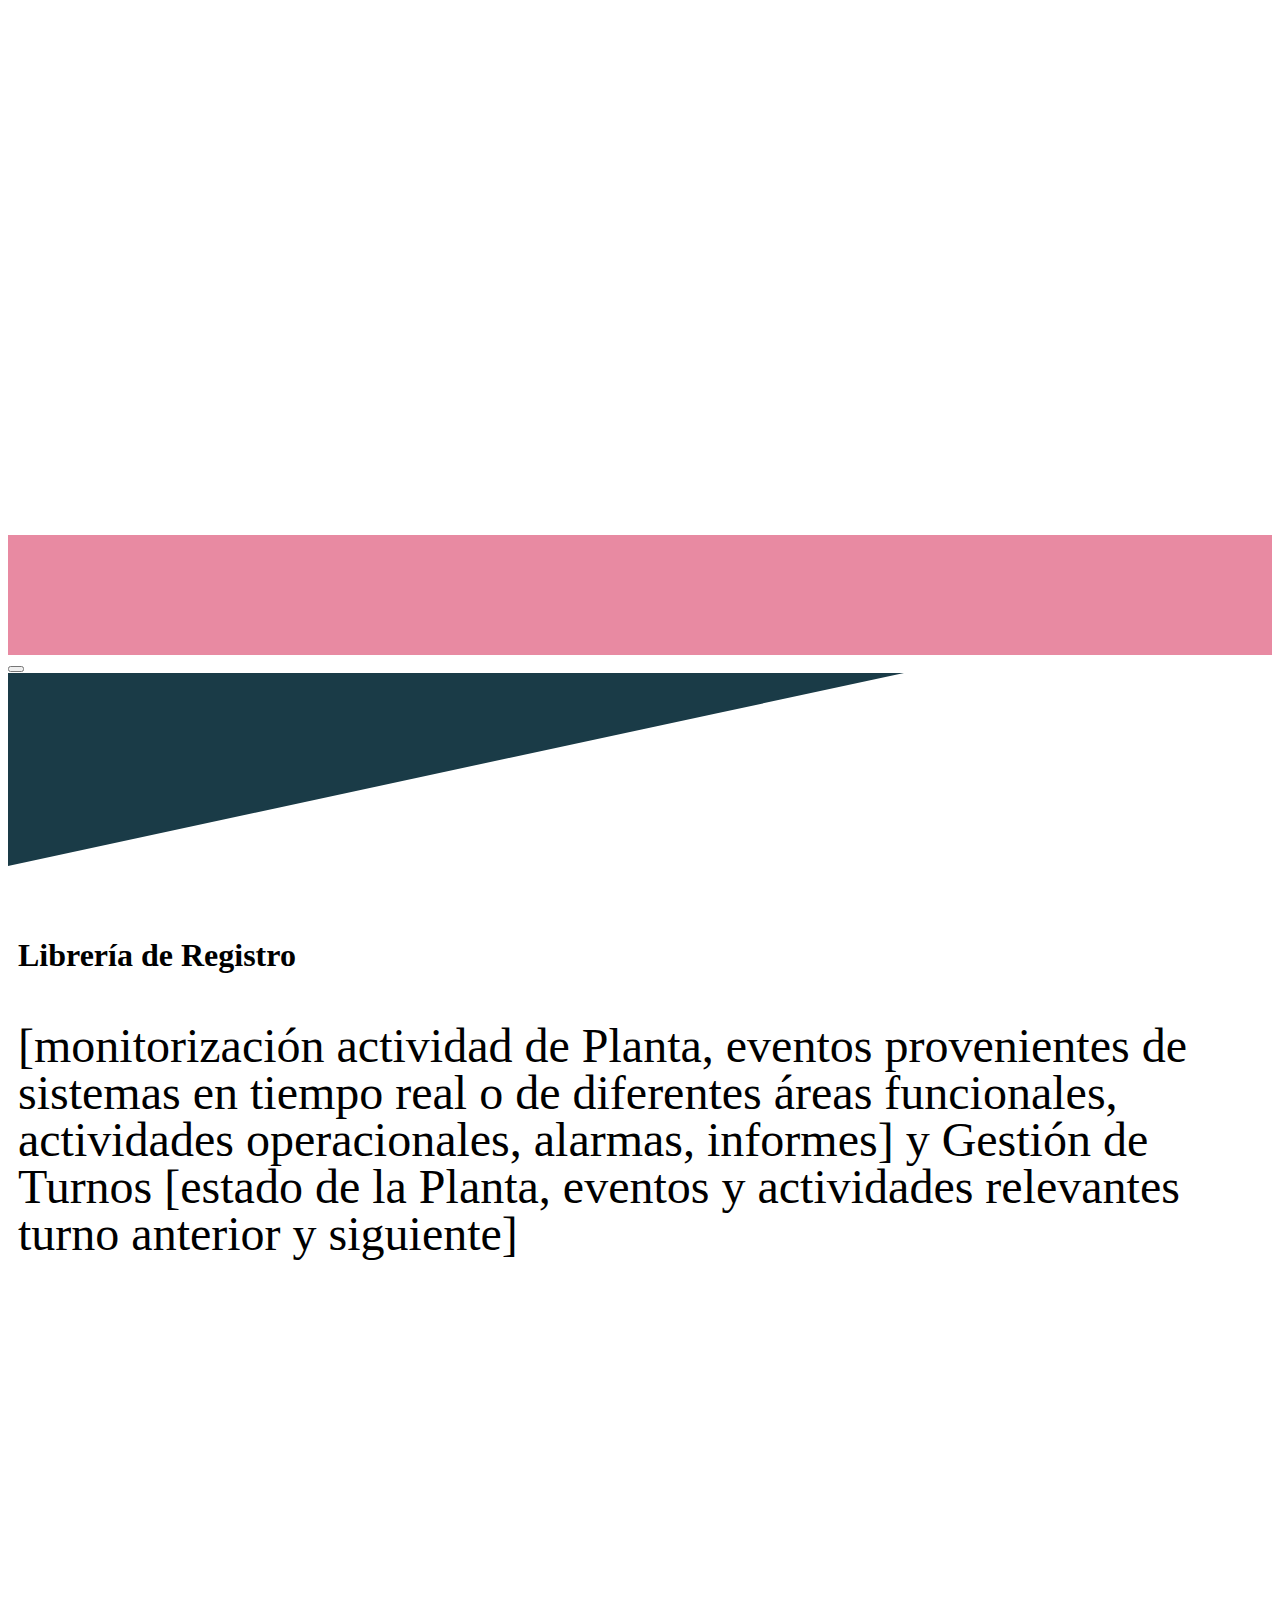
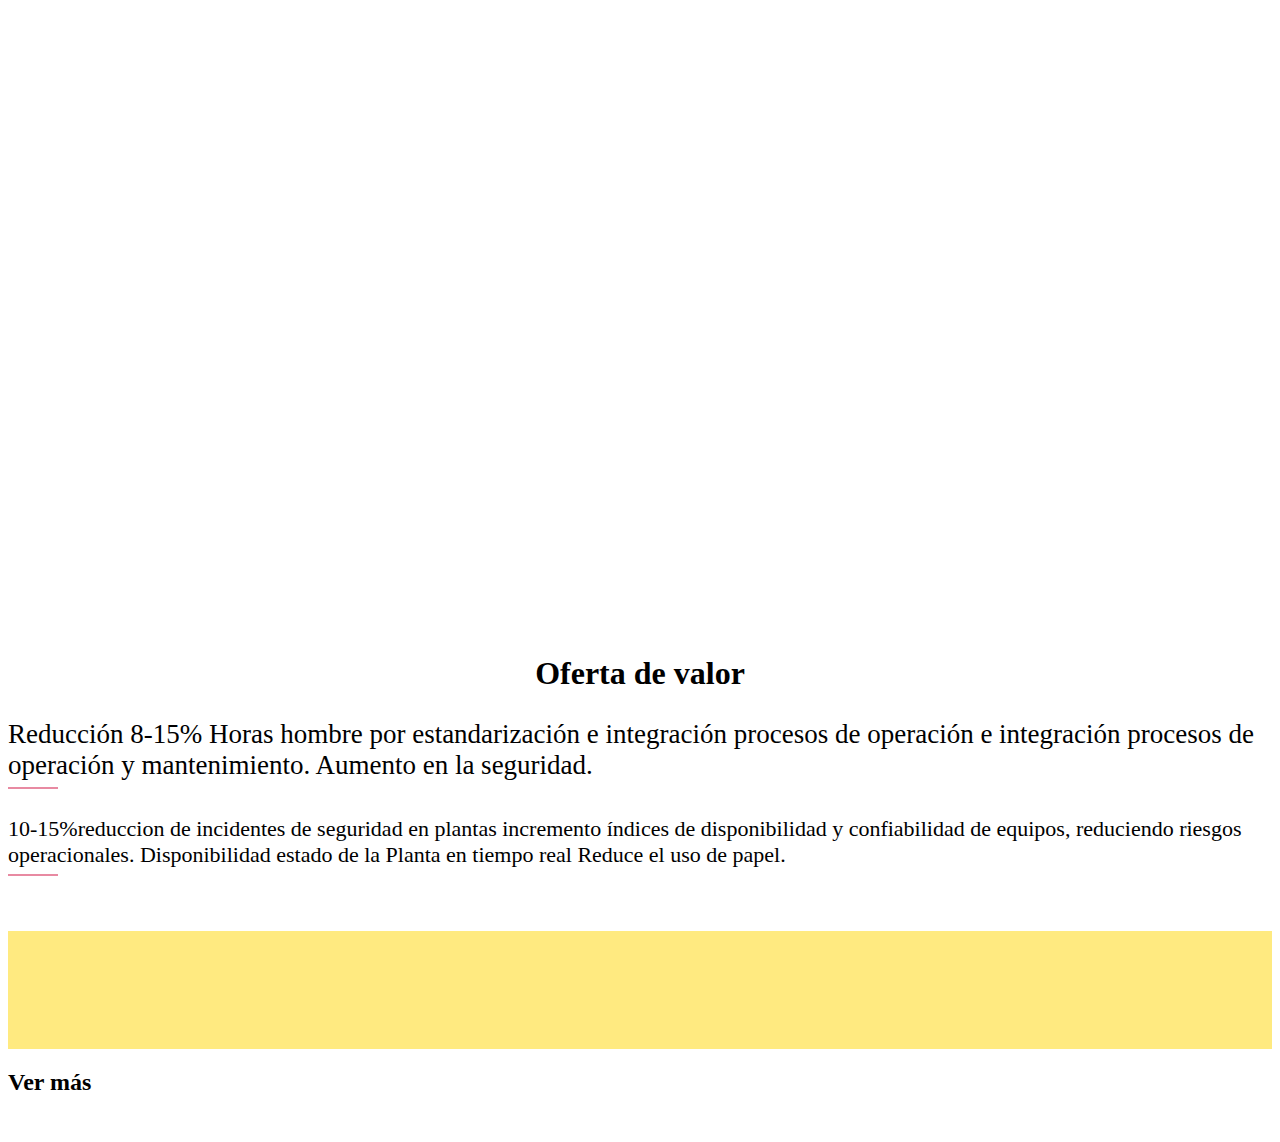
==== commit 2e9b9d0e: "texto" ====
--- a/index.html
+++ b/index.html
@@ -21,7 +21,7 @@
   <header>
     <div class="container">
       <video video autoplay loop muted>
-        <source src="video/Cabezote Oil&gas.mp4" type="video/mp4">
+        <source src="video/BannerRosa2.mp4" type="video/mp4">
       </video>
     </div>
   </header>
@@ -46,11 +46,11 @@
               defensa</p>
           </div>
           <div class="position-absolute blue aus">
-            <ul>
+            <ul class="gallery-1">
               <li><img src="img/INDRA.png" alt="" class="img-indra"></li>
-              <li><a onclick="miFuncion('def');" class="">Defensa y seguridad </a></li>
-              <li><a onclick="miFuncion('avion')" class="">Tráfico aéreo </a></li>
-              <li><a onclick="miFuncion('are')" class="">1er Radar baja cota</a></li>
+              <li><a id="def" onclick="miFuncion('def');" class="">Defensa y seguridad </a></li>
+              <li><a id="avion" onclick="miFuncion('avion')" class="">Tráfico aéreo </a></li>
+              <li><a id="are" onclick="miFuncion('are')" class="">1er Radar baja cota</a></li>
             </ul>
           </div>
         </div>
@@ -63,12 +63,12 @@
             </p>
           </div>
           <div class="ssa rose position-absolute">
-            <ul>
+            <ul class="gallery-2">
               <li><img class="img-minsaid" src="img/MINSAIT.png" alt=""></li>
-              <li><a onclick="cambiarFoto('tecnologias')" class="">Tecnologías</a></li>
-              <li><a onclick="cambiarFoto('conteo')" class="">Conteo electoral</a></li>
-              <li><a onclick="cambiarFoto('autos')" class="">Control CDA´S</a></li>
-              <li><a onclick="cambiarFoto('obrero')" class="">Protección de <br>infraestructura<br> critica
+              <li><a id="tecnologias" onclick="cambiarFoto('tecnologias')" class="">Tecnologías</a></li>
+              <li><a id="conteo" onclick="cambiarFoto('conteo')" class="">Conteo electoral</a></li>
+              <li><a id="autos" onclick="cambiarFoto('autos')" class="">Control CDA´S</a></li>
+              <li><a id="obrero" onclick="cambiarFoto('obrero')" class="">Protección de <br>infraestructura<br> critica
                   petrolera</a></li>
             </ul>
           </div>
@@ -451,18 +451,25 @@
             <div class="cuadro-gris"></div>
           </div>
           <div class="col-sm-3 recuadro-azul position-relative">
-            <div class="txt-recuadro-azul">
-              <ul>
-                <li>Upstream</li>
-                <li>Midstream</li>
-                <li>Downstream</li>
-                <li>Retail</li>
+            <div id="recuadro" class="txt-recuadro-azul">
+              <div id="informacion" class="info txt-informacion">
+                <h1 id="txt-mercado"></h1>
+                <p class=""></p>
+                <div class="btn-flecha">
+                  <a type="button" onclick="flecha('chafle')"><i class="fas fa-arrow-down"></i></a>
+                </div>
+              </div>
+              <ul id="lista">
+                <li id="Upstream" class="" onclick="ocultarTextoMap('txt-1')">Upstream</li>
+                <li id="Midstream" class="" onclick="ocultarTextoMap('txt-2')">Midstream</li>
+                <li id="Downstream" class="" onclick="ocultarTextoMap('txt-3')">Downstream</li>
+                <li id="Retail" class="" onclick="ocultarTextoMap('txt-4')">Retail</li>
               </ul>
             </div>
           </div>
         </div>
         <div class="map">
-          <img src="img/mapa.PNG" alt="">
+
         </div>
       </div>
     </section>
@@ -510,7 +517,7 @@
                 <li><a type="button" onclick="MostrarContenido('titulo')" class="btn-menu"
                     data-pushbar-target="pushbar-menu">Plantas
                     Digitales</a></li>
-                <li><a type="button" onclick="MostrarContenido('titulo-two')" class="btn-menu"
+                <li><a type="button" onclick="MostrarContenido('titulo')" class="btn-menu"
                     data-pushbar-target="pushbar-menu">Aseguramiento Ambiental-APM</a></li>
                 </li>
                 <li><a type="button" onclick="MostrarContenido('titulo-tre')" class="btn-menu"
@@ -532,34 +539,6 @@
         </div>
       </div>
     </section>
-    <!--seccion plantas digitales-->
-    <section>
-      <div class="container position-relative" id="footer">
-        <img class="rounded mx-auto d-block ama" src="img/platntas digitales/ingeniera_03.png" alt="">
-        <div class="position-absolute top-24 end-24">
-          <img src="img/platntas digitales/burbuja.png" alt="">
-          <div class="col  position-absolute top-10 end-0">
-            <p class="parrafos burbuja">Marcando la diferencia en la innovación digital de la nueva era energética</p>
-          </div>
-        </div>
-        <div class="amarillo-minsaid">
-          <div class="row dest">
-            <div class="col text-center">
-              <img src="img/platntas digitales/Oil & Gas-02.svg " width="40%" alt="">
-            </div>
-            <div class="col text-center">
-              <img src="img/platntas digitales/Oil & Gas-01.svg" width="40%" alt="">
-            </div>
-          </div>
-        </div>
-        <div class="text-center">
-          <h2 class="titulos">Ver más</h2>
-          <a href="#carrusel">
-            <img class="rounded mx-auto d-block" src="img/platntas digitales/boton abajo-01.svg" width="6%" alt="">
-          </a>
-        </div>
-      </div>
-    </section>
   </main>
   <!--seccion toggle-->
   <section>
@@ -574,18 +553,21 @@
             <h2 class="plant titulos" id="titulos"></h2>
             <div class="lib-regis">
               <h1 id="title-libreria" class="titulos">Librería de Registro</h1>
-              <p class="desarrollo">
-                Se propone el desarrollo de un texto que <br> de manera comercial resuma el <br> subproducto.
+              <!--parrafo libreria y registro-->
+              <p id="p-toggle-1" class=" desarrollo">
+                [monitorización actividad de Planta, eventos provenientes de sistemas en tiempo real o de diferentes
+                áreas funcionales, actividades operacionales, alarmas, informes] y Gestión de Turnos [estado de la
+                Planta, eventos y actividades relevantes turno anterior y siguiente]
               </p>
             </div>
           </div>
           <div class="col-sm-3 menu">
             <div class="position-relative  regis-li">
               <ul>
-                <li><a type="btn" onclick="contentLibreriaRegistro('title-1')">Librería de Registro</a></li>
-                <li><a type="btn" onclick="contentLibreriaRegistro('title-2')">Rutinas de operación </a></li>
-                <li><a type="btn" onclick="contentLibreriaRegistro('title-3')">Incidencias de operación</a></li>
-                <li><a type="btn" onclick="contentLibreriaRegistro('title-4')">Generación de órdenes</a></li>
+                <li><a id="li-1" type="btn" onclick="contentLibreriaRegistro('title-1')">Librería de Registro</a></li>
+                <li><a id="li-2" type="btn" onclick="contentLibreriaRegistro('title-2')">Rutinas de operación </a></li>
+                <li><a id="li-3" type="btn" onclick="contentLibreriaRegistro('title-3')">Incidencias de operación</a></li>
+                <li><a id="li-4" type="btn" onclick="contentLibreriaRegistro('title-4')">Generación de órdenes</a></li>
               </ul>
             </div>
           </div>
@@ -620,6 +602,31 @@
           </div>
         </div>
       </div>
+      <div class="container position-relative" id="footer">
+        <img class="rounded mx-auto d-block ama" src="img/platntas digitales/ingeniera_03.png" alt="">
+        <div class="position-absolute top-24 end-24">
+          <img src="img/platntas digitales/burbuja.png" alt="">
+          <div class="col  position-absolute top-10 end-0">
+            <p class="parrafos burbuja">Marcando la diferencia en la innovación digital de la nueva era energética</p>
+          </div>
+        </div>
+        <div class="amarillo-minsaid">
+          <div class="row dest">
+            <div class="col text-center">
+              <img src="img/platntas digitales/Oil & Gas-02.svg " width="40%" alt="">
+            </div>
+            <div class="col text-center">
+              <img src="img/platntas digitales/Oil & Gas-01.svg" width="40%" alt="">
+            </div>
+          </div>
+        </div>
+        <div class="text-center">
+          <h2 class="titulos">Ver más</h2>
+          <a href="#carrusel">
+            <img class="rounded mx-auto d-block" src="img/platntas digitales/boton abajo-01.svg" width="6%" alt="">
+          </a>
+        </div>
+      </div>
     </div>
   </section>
   <!--go up button-->
--- a/diseno/css/styles.css
+++ b/diseno/css/styles.css
@@ -538,6 +538,10 @@
 	font-size: xxx-large;
 	line-height: 47px;
 }
+.parrafo-toggle{
+	display: none;
+}
+
 .lib-regis{
 	position: relative;
 	top: 05rem;
@@ -885,6 +889,49 @@
 .air{
 	width: 100%;
 }
+.active {
+	color: #ffeb80 !important;
+  }
+  .active-2 {
+	color: #87c0b6 !important;
+  }
+
+
+  /*secion mapa col*/
+.ocultar-txt{
+	display: none !important;
+}
+.info{
+	display: none !important;
+}
+.txt-informacion{
+	color: #fff;
+	position: absolute;
+	top: 2rem;
+}
+.mapa-col{
+	width: 100%;
+	height: 100%;
+}
+.mapa-col::-webkit-scrollbar{
+	display: none;
+}
+.st1:hover{
+	fill: #69bf66;
+}
+.st285:hover{
+	fill: #d37481;
+}
+.st281:hover{
+	fill: #00abb7;
+}
+.st289:hover{
+	fill: #a34581;
+}
+.st293:hover, .st291:hover{
+	fill: #00a3af;
+}
+
 
 
 /*responsive moviles*/
@@ -948,7 +995,8 @@
 .animate{
 	height: 100%;
 	position: absolute;
-	left: 0;
+	left: -65px;
+	top: 17rem;
 }
 .animate-2{
 	height: 100%;
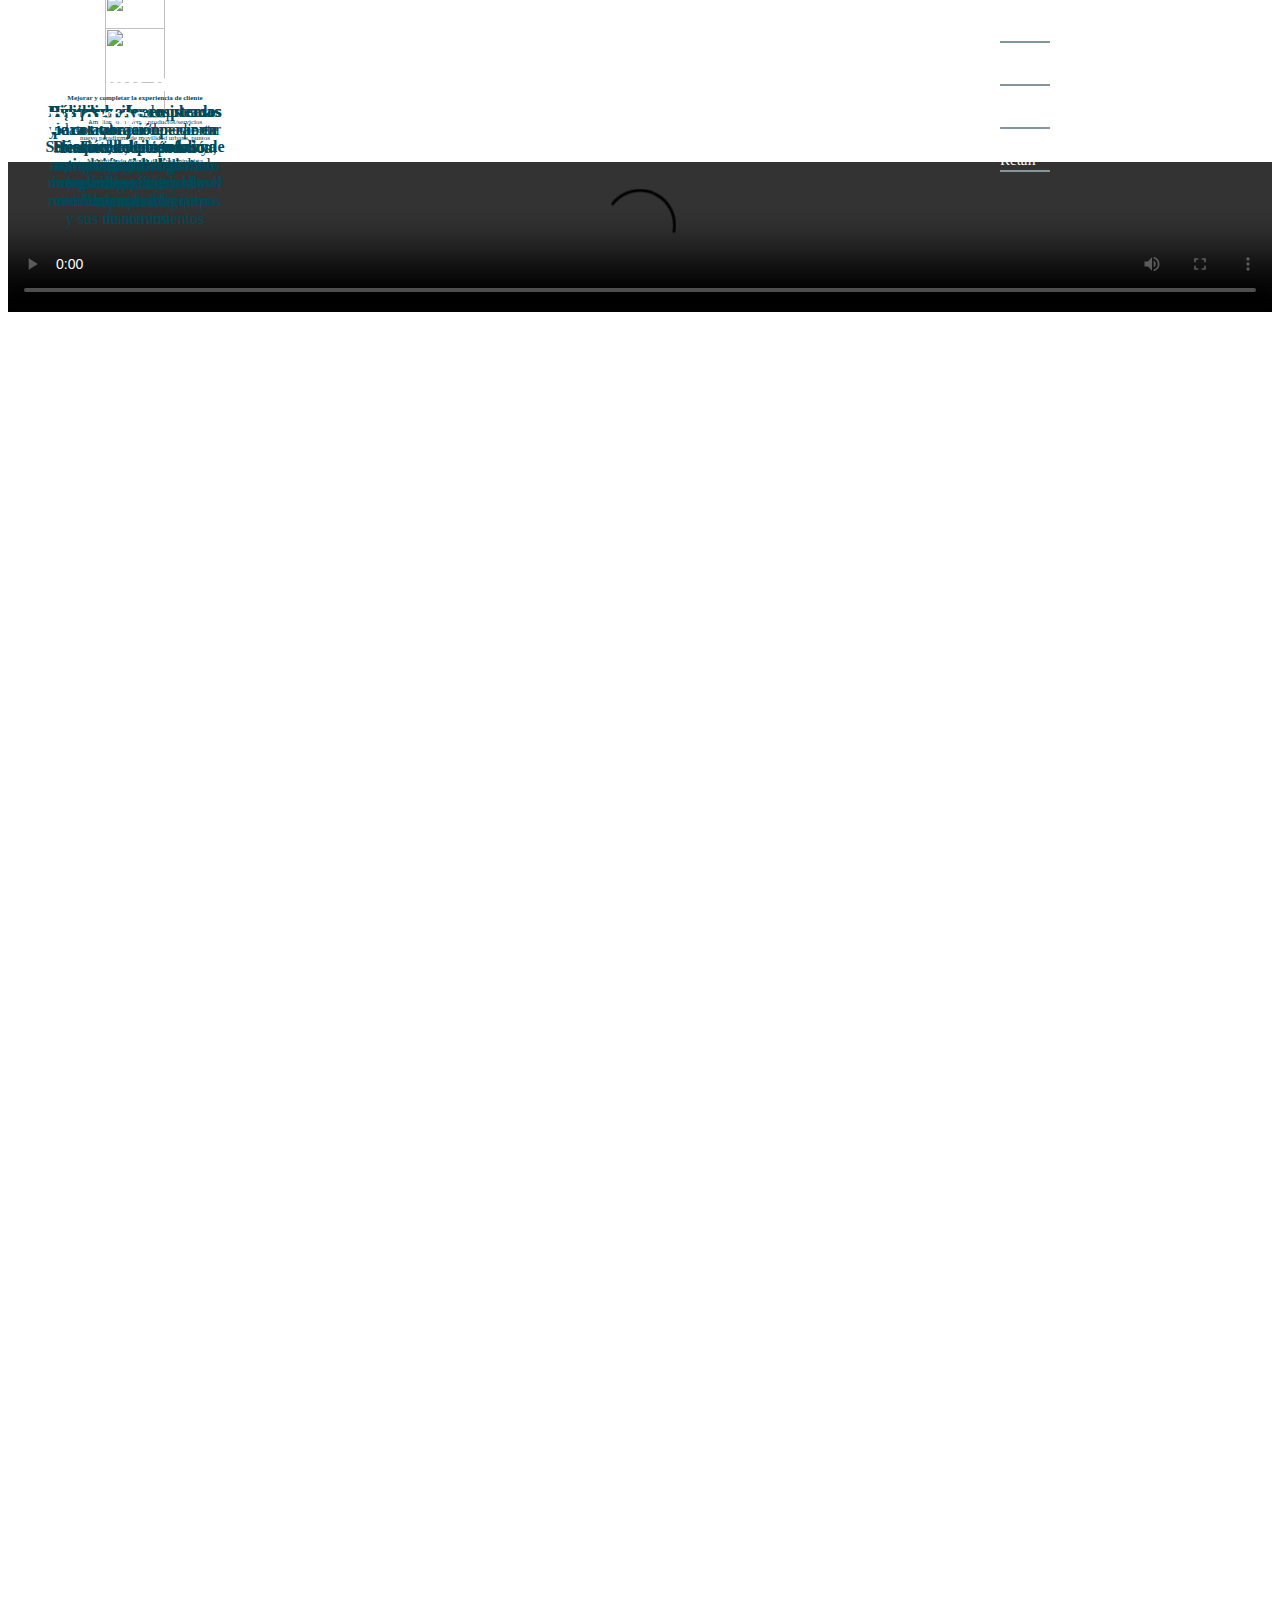
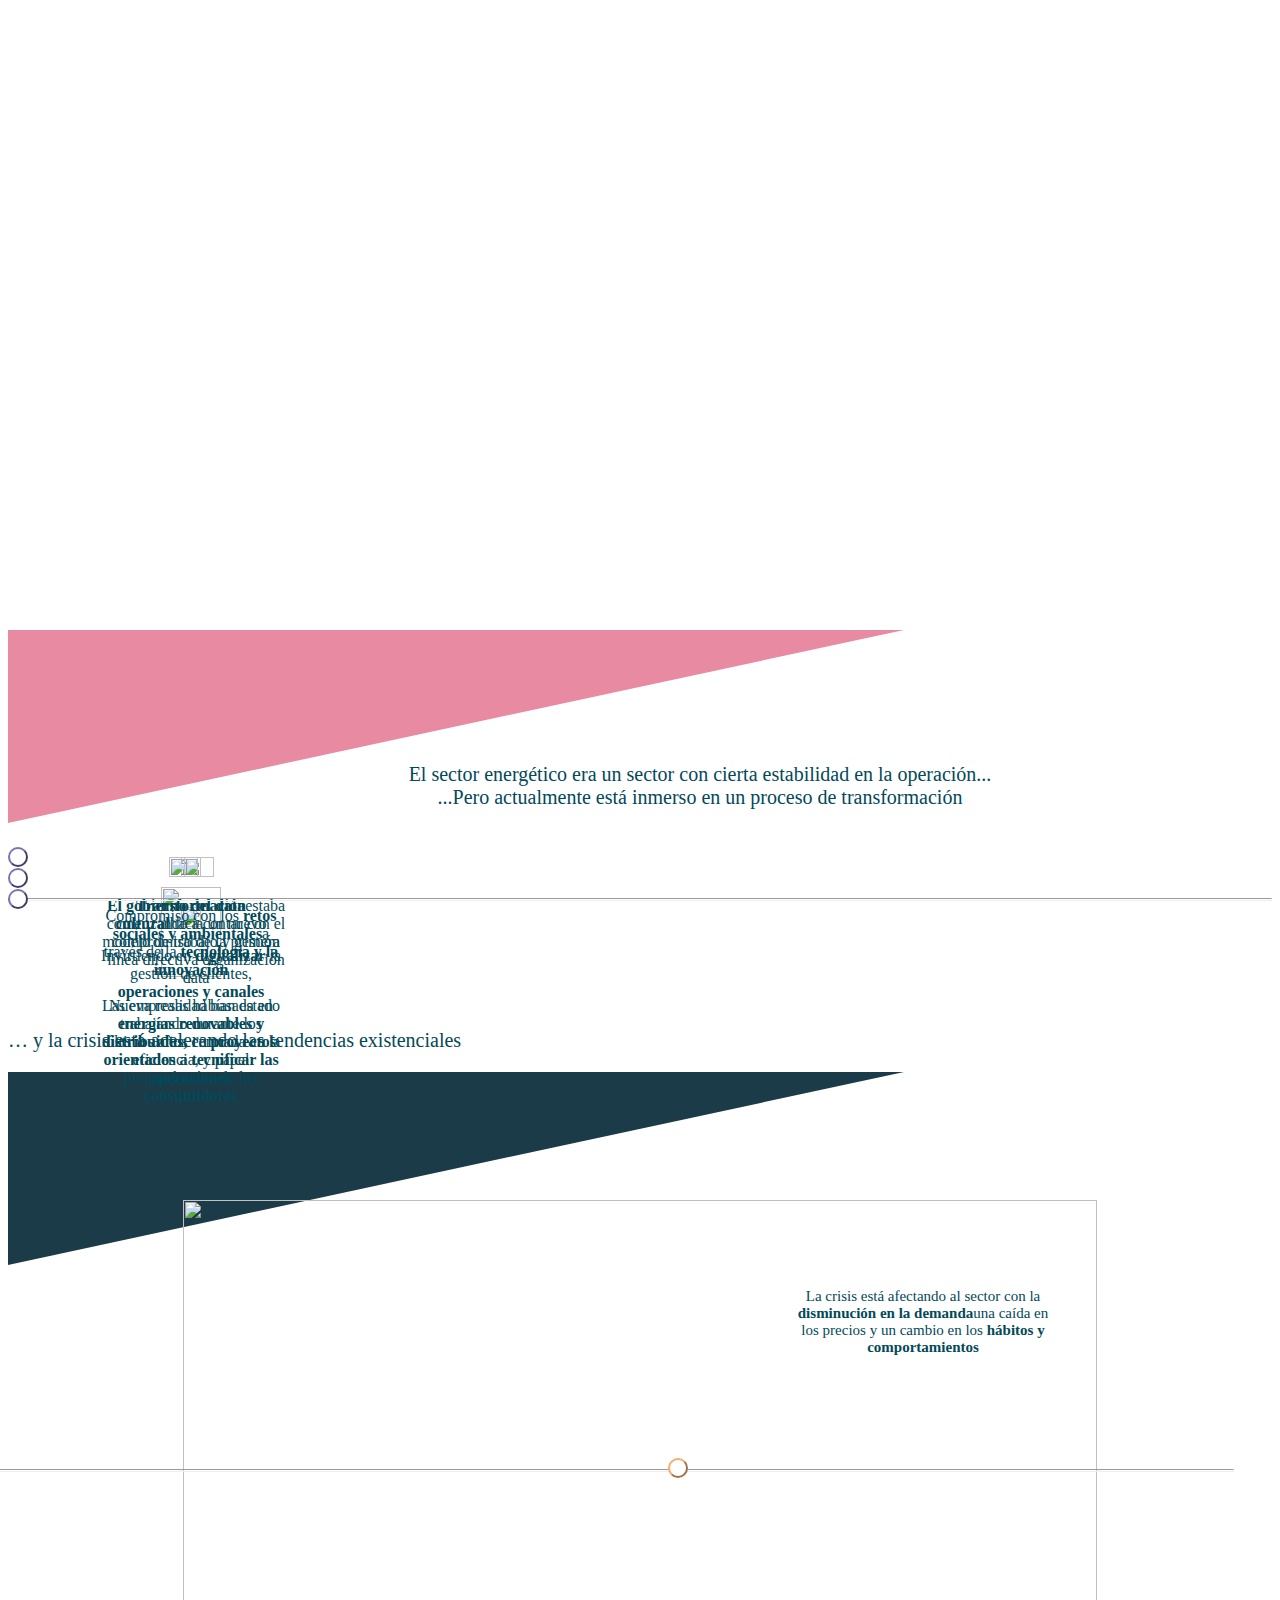
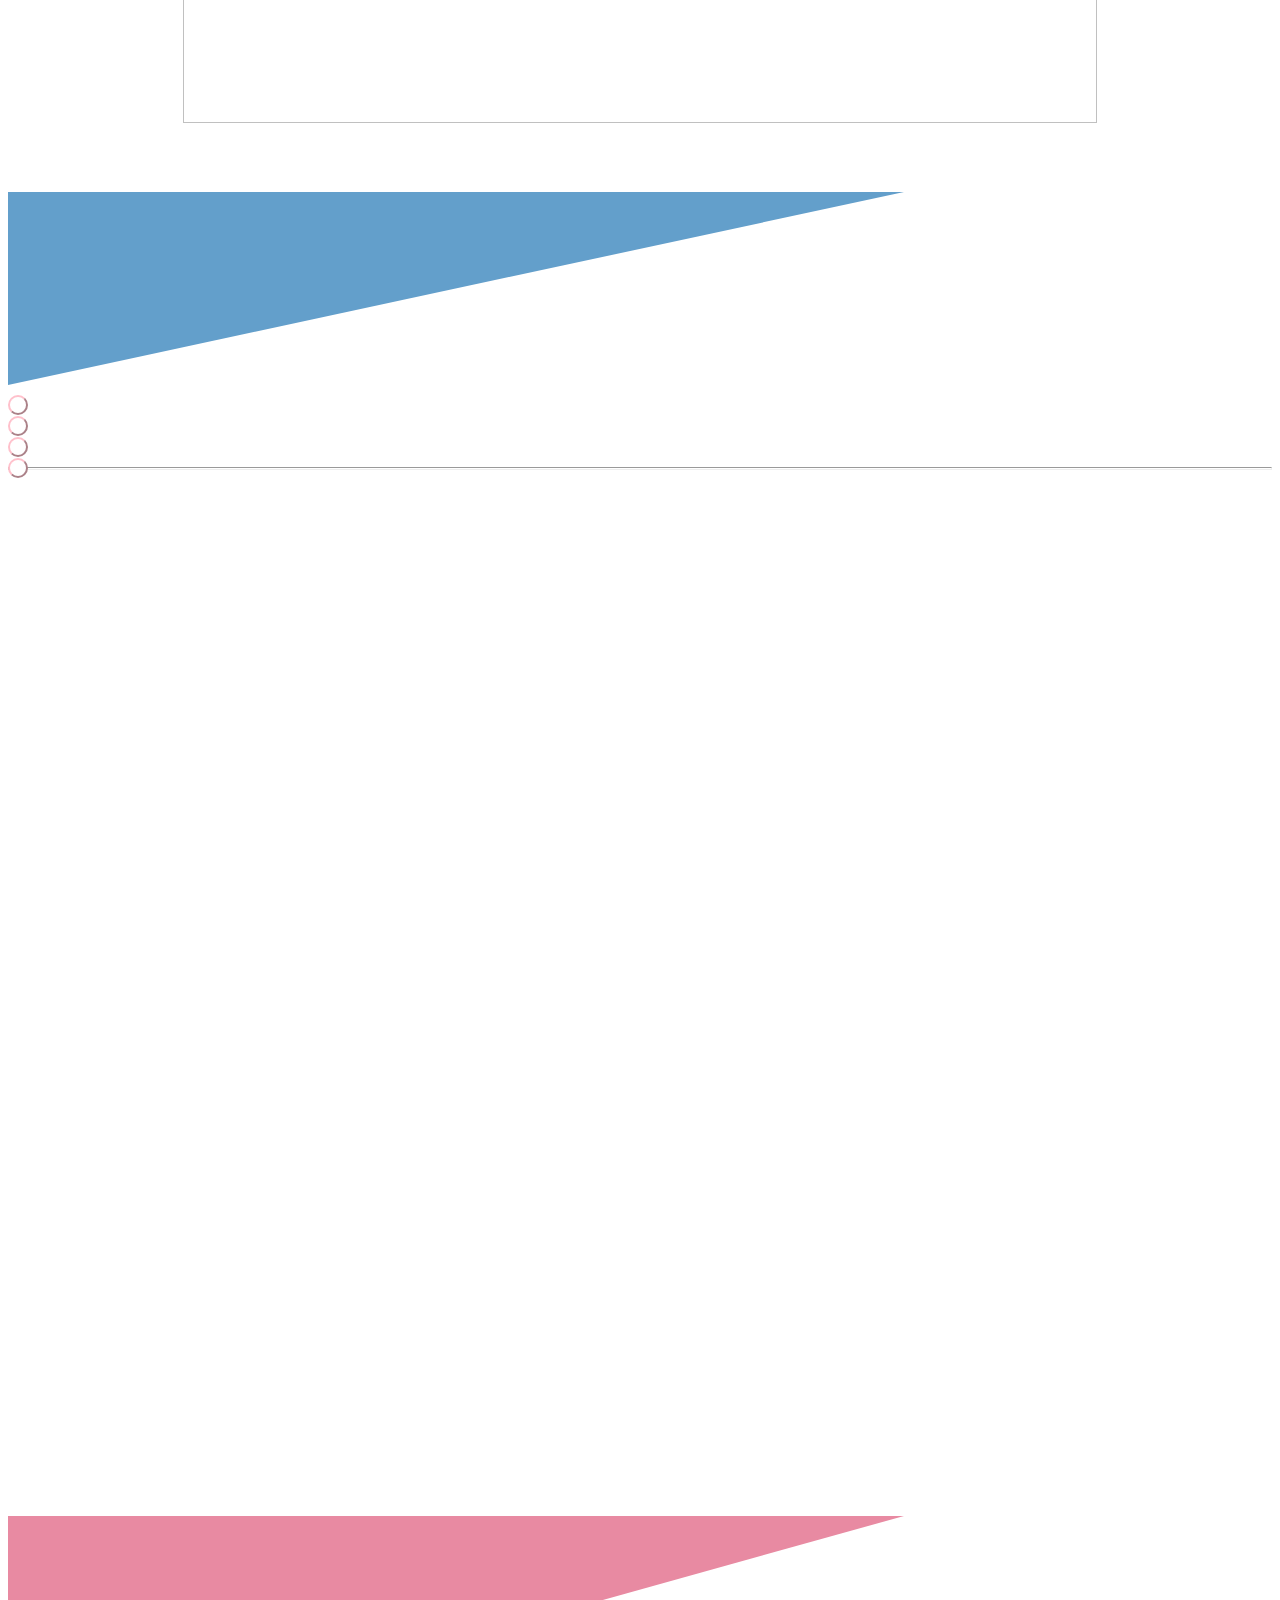
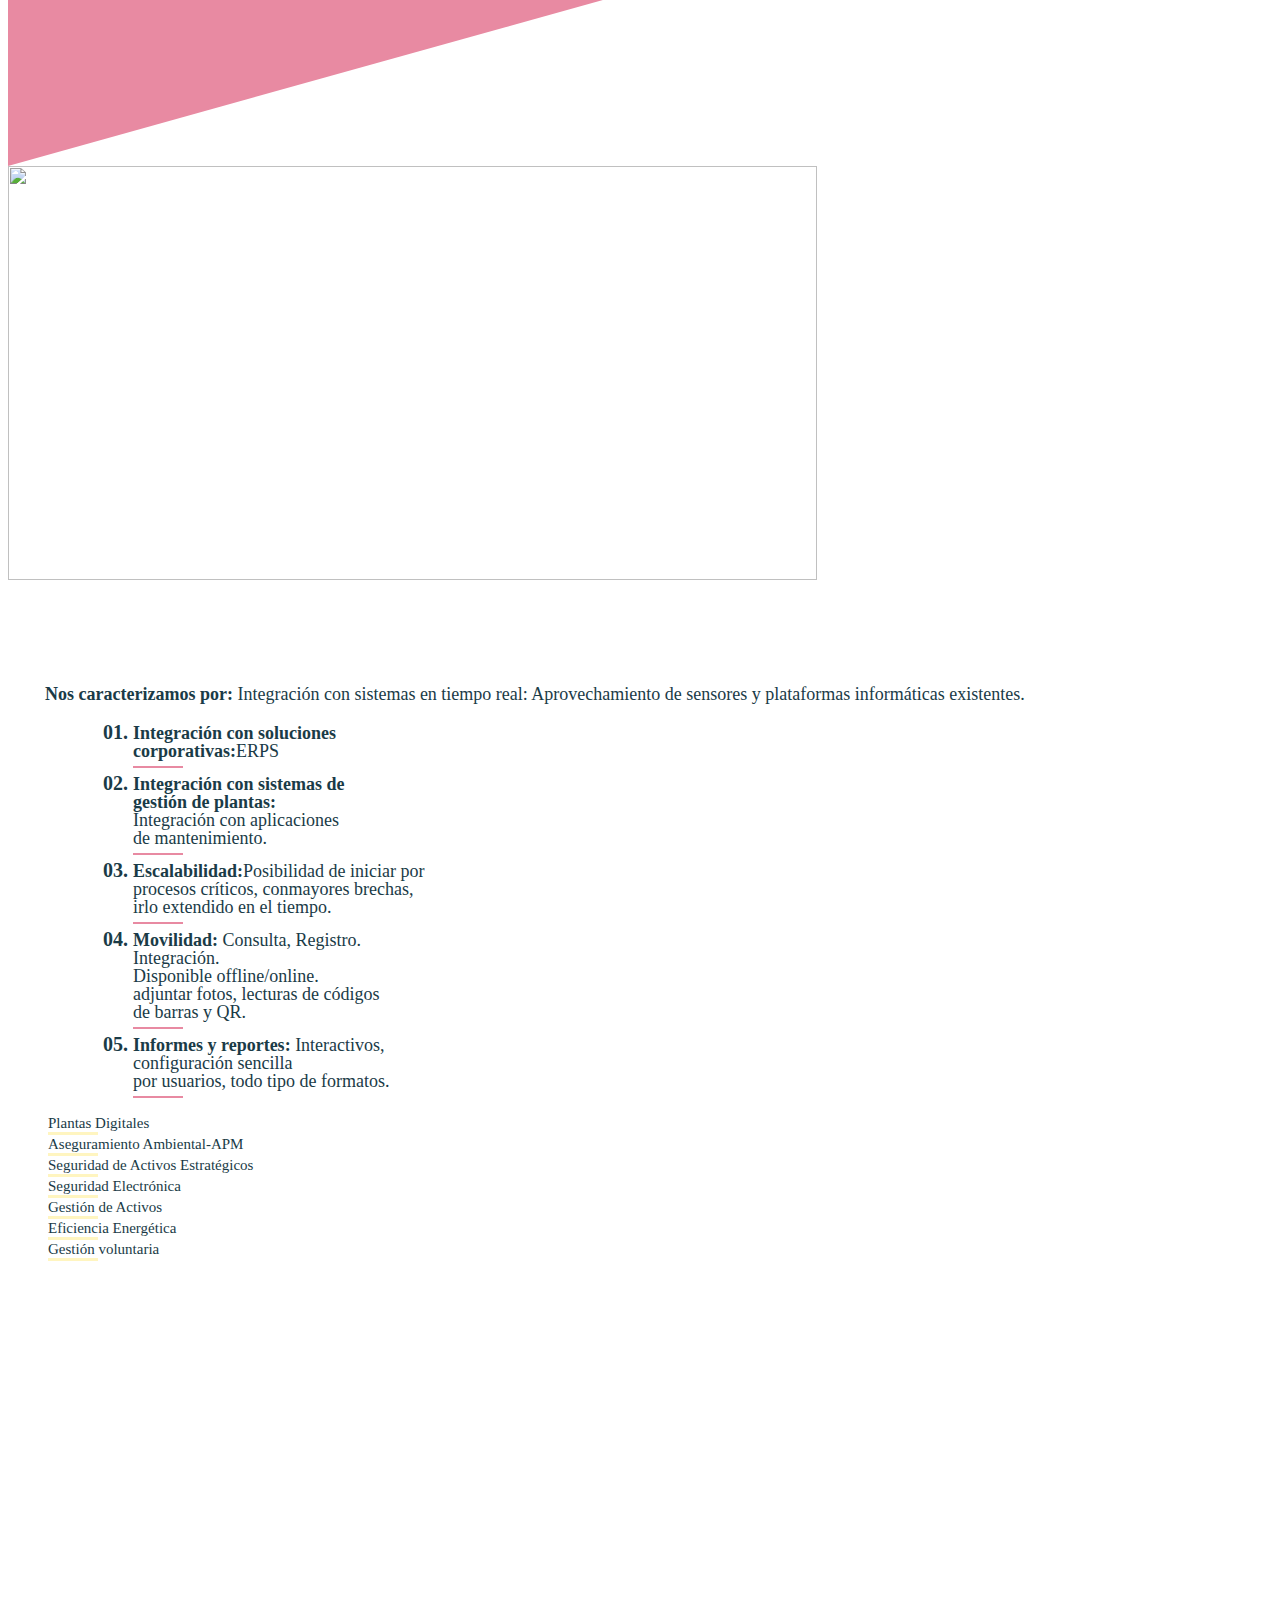
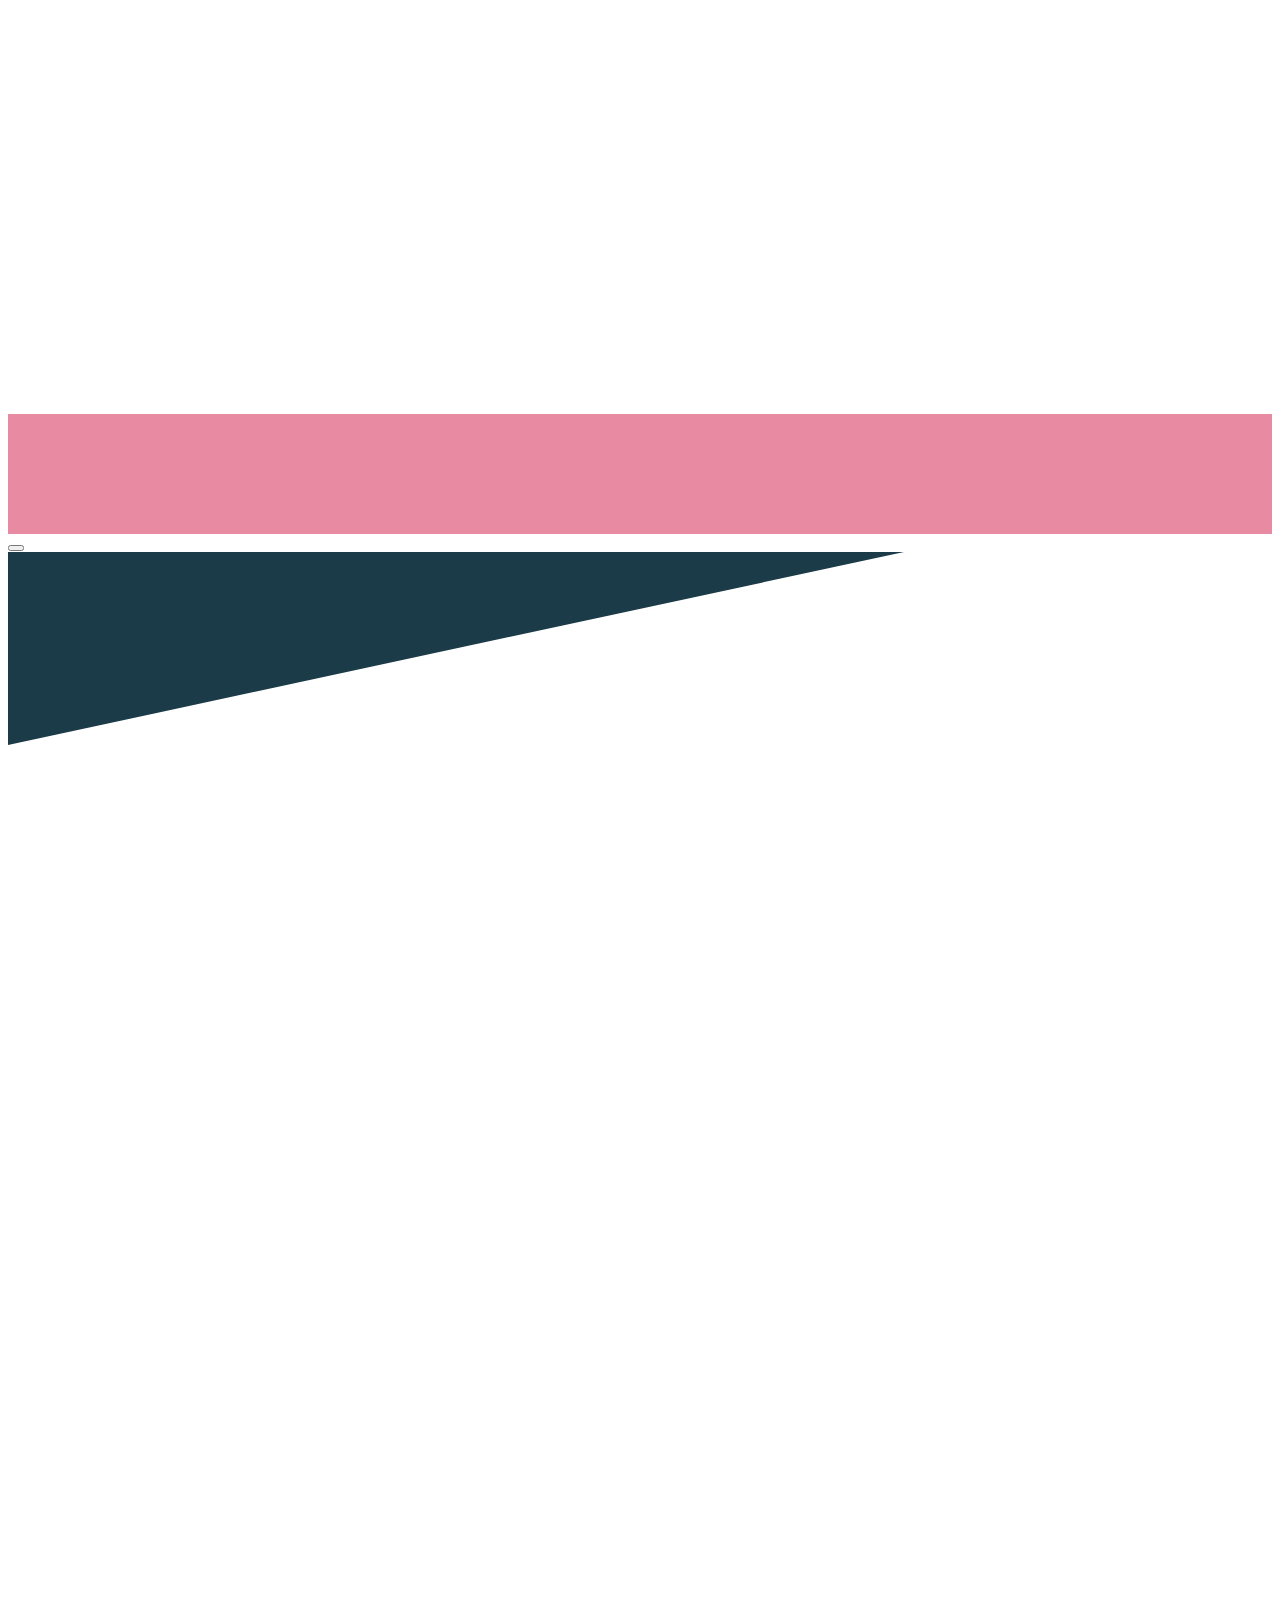
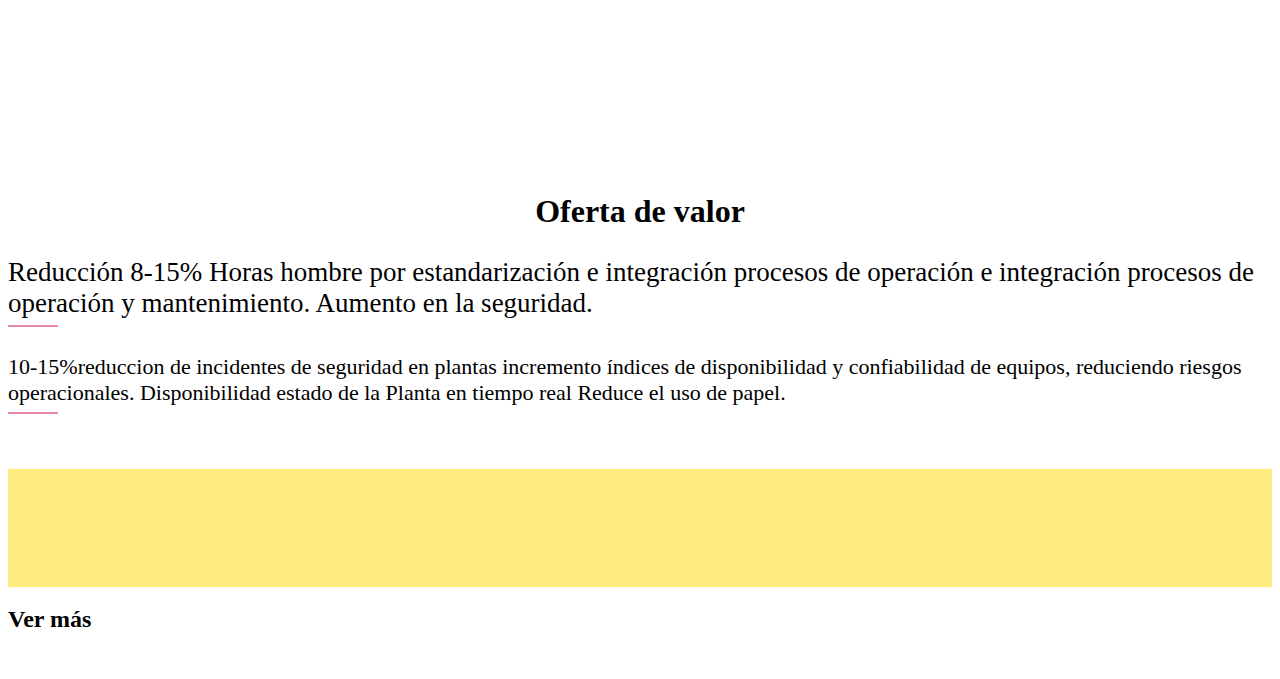
==== commit 350df9a1: "Actualizada funcionalidad de click en listas" ====
--- a/index.html
+++ b/index.html
@@ -21,7 +21,7 @@
   <header>
     <div class="container">
       <video video autoplay loop muted>
-        <source src="video/BannerRosa2.mp4" type="video/mp4">
+        <source src="video/Cabezote Oil&gas.mp4" type="video/mp4">
       </video>
     </div>
   </header>
@@ -475,7 +475,7 @@
     </section>
     <!--seccion de puertos-->
     <section>
-      <div class="container position-relative">
+      <div class="container position-relative" id="animate-left">
         <div class="row">
           <div class="col-sm-9">
             <div class="cuadro-rosado">
@@ -517,7 +517,7 @@
                 <li><a type="button" onclick="MostrarContenido('titulo')" class="btn-menu"
                     data-pushbar-target="pushbar-menu">Plantas
                     Digitales</a></li>
-                <li><a type="button" onclick="MostrarContenido('titulo')" class="btn-menu"
+                <li><a type="button" onclick="MostrarContenido('titulo-two')" class="btn-menu"
                     data-pushbar-target="pushbar-menu">Aseguramiento Ambiental-APM</a></li>
                 </li>
                 <li><a type="button" onclick="MostrarContenido('titulo-tre')" class="btn-menu"
@@ -543,7 +543,7 @@
   <!--seccion toggle-->
   <section>
     <div data-pushbar-id="pushbar-menu" data-pushbar-direction="right" class="pushbar from_left pushbar-menu">
-      <div class="btn-cerrar">
+      <div class="btn-cerrar" id="close-pushbar">
         <button data-pushbar-close><i class="fas fa-times"></i></button>
       </div>
       <div class="container">
@@ -552,22 +552,15 @@
             <div class="cuadro-azul-oscuro"></div>
             <h2 class="plant titulos" id="titulos"></h2>
             <div class="lib-regis">
-              <h1 id="title-libreria" class="titulos">Librería de Registro</h1>
+              <h1 id="main-title" class="titulos"></h1>
               <!--parrafo libreria y registro-->
               <p id="p-toggle-1" class=" desarrollo">
-                [monitorización actividad de Planta, eventos provenientes de sistemas en tiempo real o de diferentes
-                áreas funcionales, actividades operacionales, alarmas, informes] y Gestión de Turnos [estado de la
-                Planta, eventos y actividades relevantes turno anterior y siguiente]
               </p>
             </div>
           </div>
           <div class="col-sm-3 menu">
             <div class="position-relative  regis-li">
               <ul>
-                <li><a id="li-1" type="btn" onclick="contentLibreriaRegistro('title-1')">Librería de Registro</a></li>
-                <li><a id="li-2" type="btn" onclick="contentLibreriaRegistro('title-2')">Rutinas de operación </a></li>
-                <li><a id="li-3" type="btn" onclick="contentLibreriaRegistro('title-3')">Incidencias de operación</a></li>
-                <li><a id="li-4" type="btn" onclick="contentLibreriaRegistro('title-4')">Generación de órdenes</a></li>
               </ul>
             </div>
           </div>
--- a/diseno/css/styles.css
+++ b/diseno/css/styles.css
@@ -496,7 +496,12 @@
 	background-position:right top;
 	height: 100vh;
 }
-
+#animate-left {
+	transition: transform ease-in-out 900ms;
+}
+.animate-left {
+	transform: translateX(-130%);
+}
 .regis-li{
 	z-index: 1;
 	top: 1%;
@@ -505,13 +510,16 @@
 
 	
 }
+.regis-li ul{
+padding: 0;	
+}
 .regis-li ul li{
 	list-style: none;
 	color: #fff;
 	cursor: pointer;
-	line-height: 5rem;
+	line-height: 4rem;
 	text-decoration: none;
-	font-size: 1.5rem;
+	font-size: 1.2rem;
 	font-family: "SohoGothicPro-Regular";
 }
 .regis-li ul li::after{
